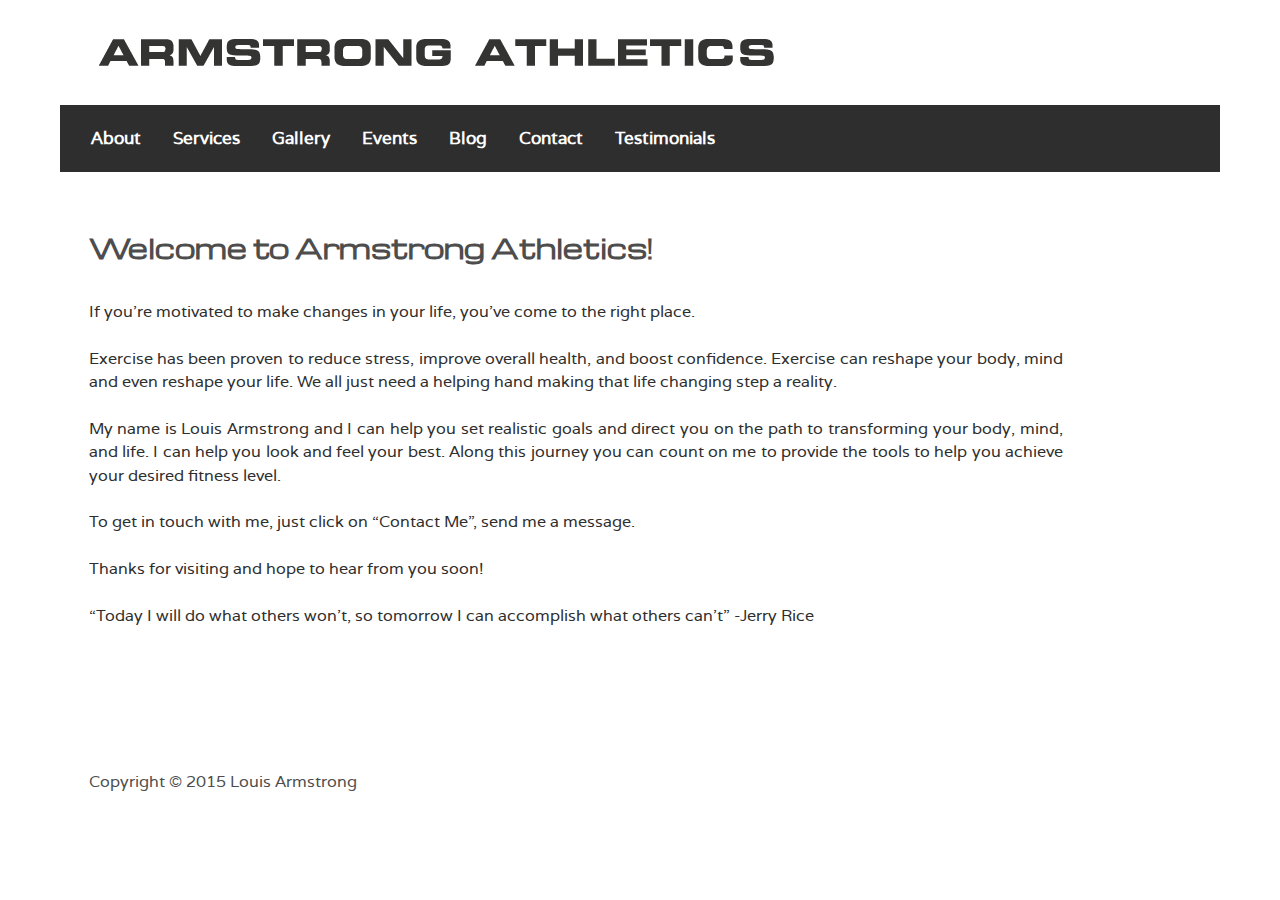
==== index.html @ 49926f0b "Site updated: 2015-05-18 03:37:36" ====
<!DOCTYPE HTML>
<html>
<head>
  <meta charset="utf-8">
    
    <title>Armstrong Athletics</title>
    <meta name="author" content="Louis Armstrong">
    
    <meta name="description" content="Welcome to Armstrong Athletics!If you’re motivated to make changes in your life, you’ve come to the right place.
Exercise has been proven to reduce st">
    
    
    <meta name="viewport" content="width=device-width, initial-scale=1, maximum-scale=1">

    
    <meta property="og:site_name" content="Armstrong Athletics"/>

  <link rel="stylesheet" href="/css/style.css" media="screen" type="text/css">
  <link rel="stylesheet" href="/css/vendor/slicknav.css" />
  <style>
    .slicknav_menu {
      display:none;
    }

    @media screen and (max-width: 890px) {
      /* #menu is the original menu */
      .js #main-menu {
          display:none !important;
      }        
      .js #nav-wrapper {
        background-color: transparent;
      }
      .js .slicknav_menu {
          display:block;
      }
    }
  </style>
    <!--[if lt IE 9]><script src="//html5shiv.googlecode.com/svn/trunk/html5.js"></script><![endif]-->
  <script src="/js/vendor/jquery/jquery-1.11.1.min.js"></script>
  <script>
    $(function(){
      $('body').addClass('js');
    });
  </script>
  <script src="/js/vendor/jquery.slicknav.min.js"></script>
  <script src="/js/vendor/modernizr.custom.57881.js"></script>  
  <script>
    $(function(){
      $('#main-menu').slicknav({
        prependTo: '#nav-wrapper'
      });

    
    });
  </script>

</head>


<body id="main-index">

<hr id="top-of-page">

<div class="site-body" id="main-body">

        <div class="cell site-center" id="body-wrapper">

        <div class="site-header">

              <div id="logo-area" class="col width-fit mobile-width-fit">
  <a href="/"><img id="main-logo" alt="main-logo" src="/img/Armstrong-Athletics-Text.png"></a>  
</div>


              <div id="nav-wrapper" class="col">
                  <div class="cell">
                    <ul id="main-menu" class="main-nav-ul col nav">
    <li class="nav-word">
        <a href="/about">About</a>
    </li>
    <li class="nav-word">
        <a href="/services">Services</a>
    </li>
    <li class="nav-word">
        <a href="/gallery">Gallery</a>
    </li>
    <li class="nav-word">
        <a href="/events">Events</a>
    </li>
    <li class="nav-word">
        <a href="/blog">Blog</a>
    </li>
    <li class="nav-word">
        <a href="/contact">Contact</a>
    </li>
    <li class="nav-word">
        <a href="/testimonials">Testimonials</a>
    </li>    
</ul>
                  </div>
                </div>
              
            </div>

            <div id="main-content" class="col">
                <div id="top-content" class="col r-content">
                    <div class="cell content-cell top">
                     <div id="main-page-top">
  <div class="general">
    <h1 id="Welcome_to_Armstrong_Athletics!">Welcome to Armstrong Athletics!</h1><p>If you’re motivated to make changes in your life, you’ve come to the right place.</p>
<p>Exercise has been proven to reduce stress, improve overall health, and boost confidence. Exercise can reshape your body, mind and even reshape your life. We all just need a helping hand making that life changing step a reality.</p>
<p>My name is Louis Armstrong and I can help you set realistic goals and direct you on the path to transforming your body, mind, and life. I can help you look and feel your best. Along this journey you can count on me to provide the tools to help you achieve your desired fitness level.</p>
<p>To get in touch with me, just click on “Contact Me”, send me a message.</p>
<p>Thanks for visiting and hope to hear from you soon!</p>
<p>“Today I will do what others won’t, so tomorrow I can accomplish what others can’t”
 -Jerry Rice</p>

  </div>  
</div>

                    </div>
                </div>


                <div class="col r-content">
                    <div class="cell content-cell bottom">
                <footer id="main-footer">
                    <p id="main-footer-text">
  <span id="footer-copyright">
    Copyright 
    
    &copy; 2015 Louis Armstrong
    
  </span>
  
</p>

                </footer>

                </div>
                </div>


            </div>





        </div>




</div>





</body>
</html>
---- css/style.css ----
@font-face{font-family:'varela';src:url("/fonts/varela-regular-webfont.eot");src:url("/fonts/varela-regular-webfont.eot?#iefix") format('embedded-opentype'),url("/fonts/varela-regular-webfont.woff") format('woff'),url("/fonts/varela-regular-webfont.ttf") format('truetype'),url("/fonts/varela-regular-webfont.svg#open_sansregular") format('svg');font-weight:normal;font-style:normal}@font-face{font-family:'Michroma';src:url("Michroma.eot?#iefix") format('embedded-opentype'),url("/fonts/Michroma.woff") format('woff'),url("/fonts/Michroma.ttf") format('truetype'),url("/fonts/Michroma.svg#Michroma") format('svg');font-weight:normal;font-style:normal}/*!
 * * * * * * * * * * * * * * * * * * * * * * * * * * * * * * * * * * 
 *
 *               CASCADE FRAMEWORK 1.0
 *
 * * * * * * * * * * * * * * * * * * * * * * * * * * * * * * * * * * 
 *
 *
 * Copyright 2013, John Slegers
 * Released under the MIT license
 * http://jslegers.github.com/cascadeframework/license.html
 *
 *
 * This means you can use Cascade Framework for any project,
 * whether commercial or not.
 *
 * * * * * * * * * * * * * * * * * * * * * * * * * * * * * * * * * * 
 *
 * 
 * Cascade Framework also contains the following goodies,
 * which all have the same or similar 'permissive licenses :
 *
 *
 * Includes polyfills by Joshua Bell
 * http://www.calormen.com/polyfill/
 * Released in public domain
 *
 *
 * Includes Google ExplorerCanvas
 * https://code.google.com/p/explorercanvas/
 * Released under the Apache 2.0 license
 *
 *
 * Includes Google Prettify
 * https://code.google.com/p/google-code-prettify/
 * Released under the Apache 2.0 license
 *
 *
 * Includes Yepnope
 * http://yepnopejs.com/
 * Released under the WTFPL license
 *
 *
 * Includes Modernizr
 * http://modernizr.com/
 * Released under the MIT license
 *
 *
 * Includes lodash
 * http://lodash.com/
 * Released under the MIT license
 *
 *
 * Includes jQuery
 * http://jquery.com/
 * Released under the MIT license
 *
 *
 * Includes jQuery Easing plugin
 * http://gsgd.co.uk/sandbox/jquery/easing/
 * Released under the BSD license
 *
 *
 * Includes jQuery Flot plugin
 * http://www.flotcharts.org/
 * Released under the MIT license
 *
 *
 * Includes the Font Awesome webfont
 * http://fortawesome.github.com/Font-Awesome/
 * Released under the SIL Open Font License
 *
 *
 *
 *
 *
 * * * * * * * * * * * * * * * * * * * * * * * * * * * * * * * * * * 
 *
 * Cascade Framework was inspired by many articles and projects
 * 
 * Especially these authors are worth mentioning :
 *             
 *             Nicolle Sullivan
 *             Jonathan Snook
 *             Chris Coyier
 *             Eric Meyer
 *             Nicolas Gallagher
 *             Paul Irish
 *             Mark Otto
 *             Jacob Thornton
 *
 *
 * * * * * * * * * * * * * * * * * * * * * * * * * * * * * * * * * * 
 * Date: 2013-03-15
 * * * * * * * * * * * * * * * * * * * * * * * * * * * * * * * * * * 
*/



div,main,article,aside,details,figcaption,figure,footer,header,hgroup,nav,section,pre,.nav,.nav a,.width-fill,.width-fit img,blockquote small,address,button,.button,.nav ul,.nav li,.logo {
    display:block;*zoom:1;
}

.pipes .stat span,.menu .tiny {
    display:block;
}

.center {
    display:block !important;
}

audio,canvas,video,img,input,label,textarea,.menu .stat span,.icon,.label,.pipes a,.files .tree a {
    display:inline-block;*display:inline;*zoom:1;
}

figcaption,div:after,main:after,article:after,aside:after,details:after,figcaption:after,figure:after,footer:after,header:after,
hgroup:after,nav:after,section:after,pre:after,.nav:after,.nav a:after,.width-fill:after,.width-fit img:after,
blockquote small:after,address:after,.nav ul:after,.nav li:after {
    clear:both;
}


div:before,div:after,main:before,main:after,article:before,article:after,aside:before,aside:after,details:before,details:after,
figcaption:before,figcaption:after,figure:before,figure:after,footer:before,footer:after,
header:before,header:after,hgroup:before,hgroup:after,nav:before,nav:after,section:before,section:after,
pre:before,pre:after,.nav:before,.nav:after,.nav a:before,.nav a:after,.width-fill:before,.width-fill:after,
.width-fit img:before,.width-fit img:after,blockquote small:before,blockquote small:after,address:before,address:after,
.nav ul:before,.nav ul:after,.nav li:before,.nav li:after {
    content:""; display:table;
}

li {
    display:list-item;
}

[hidden] {
    display:none;
}

audio:not([controls]) {
    display:none;
}

.parsley-error-list,.parsley-error-list li {
    display: inline !important;
}

.tabs .nav {
    float:none;
}

section,article,header,footer,aside,nav,img,.nav,.col,.tabs,.tab-content,.width-fit,.nav li,button,.button,.button-group,.nav a,.left li li,.tabs .left,.right li li {
    float:left;
}

.width-fill {
    display:table-cell;
    float:none;
    _float:left;
}

.tabs .right {
    float:right;
}

.gallery img,.left li,.right li,.left a,.right a,.tree,.tree li,.menu .nav,.pipes a,.tree a {
    float:none;
}

.site-center,.center {
    float:none !important;
}

sub,sup,body,fieldset,legend,.cell,.center,.site-center,.nav li,.nav a,.site-header,.site-header-ghost,.site-footer {
    position:relative;
}

td,th {
    *position:relative;
}

.nav {
    _position:relative; 
}

.pipes li{
    position:static;
}

.parsley-error-list {
    right: 0;
}

.site-header-fixture .site-header,.menu .data {
    top:0;
    right:0;
}

.site-footer-fixture .site-footer {
    bottom:0;
}

.site-header-ghost {
    _position:absolute;
}

.parsley-error-list,.site-footer-fixture,.menu .data {
    position:absolute;
}

.site-footer-fixture .site-footer,.site-header-fixture .site-header {
    position:fixed;
    z-index:9900;
}

.site-header-fixture .site-header *,.site-footer-fixture .site-footer * {
    z-index:9999;
}

.radio,.checkbox {
    position:relative;
    *top:-5px;
}

sup {
    top:-0.5em;
}

sub {
    bottom:-0.25em;
}

fieldset {
    margin:0 2px;
    padding:0.35em 0.625em 0.75em;
}

ol.linenums {
    margin:0 0 0 33px;
}

.tree ul {
    margin-left:15px;
}

body,blockquote,blockquote p,dl,table,address,pre,p,dd,figure,legend,
form,button,input,select,textarea,h1,h2,h3,h4,h5,h6,figure img,.nav,.panel .body,.menu .tree ul,.button-group .button {
    margin:0;
}

.tags .nav li {
    margin:2px;
}

.cell {
    margin:10px;
}

form .cell,.mediaobject .cell {
    margin:4px;
}

ul,ol {
    margin:0 0 9px 25px;
}

.pipes li{
    margin:0 6px 0 -6px;
}

hr,.page-header {
    margin:18px 0;
}

.site-center .site-body {
    margin-top:20px;
}

ul ul,ul ol,ol ol,ol ul,.gallery img {
    margin-bottom:0;
}

.pipes .stat span {
    margin-top:2px;
}

.cell > :last-child {
    margin-bottom :0;
}

blockquote,dl,table,address {
    margin-bottom:18px;
}

pre,p {
    margin-bottom:9px;
}

img {
    margin-bottom:4px;
}

input[type=radio],input[type=checkbox] {
    margin-bottom:4px;
    *margin:0;
}

dd {
    margin-left:9px;
}

img,.icon {
    margin-right:4px;
}

.icon {
    margin-left:4px;
}

button,.button,.label,.button-group {
    margin-right:5px;
}

.top-nav .tab-content {
    margin-top:-1px;
}

.bottom-nav .tab-content {
    margin-bottom:-1px;
}

.left-nav .tab-content {
    _margin-left:-1px;
}

.right-nav .tab-content {
    *margin-right:-1px;
}

.tab-block-2d.right-nav .tab-content {
    margin-top:0;
}

legend {
    *margin-left:-7px;
}

.icon-collapse {
    margin-right:11px;
}

.tabs a {
    margin:1px 2px -1px 0;
}

.tabs .bottom a {
    margin:-1px 2px 1px 0;
}

.tabs .left a {
    margin:0 -1px 2px 1px;
}

.tabs .right a {
    margin:0 1px 2px -1px;
}

.pagination li {
    margin:0 4px 0 0;
}

.button .icon {
    margin:0 0 0 1px;
    *margin:2px 1px 0 3px;
}

.center,.site-center {
    margin-left:auto !important;
    margin-right:auto !important;
}

code {
    padding:3px 4px;
}

pre {
    padding:0 3px 2px;
}

th,td,.nav .disabled,.nav a,.menu .data,.prettyprint {
    padding:8px;
}

.menu-tabs .menu .nav {
    padding:6px;
}

ol.linenums li {
    padding-left:12px;
}

.panel .header,.panel .footer {
    padding:5px 10px;
}

.pipes li,.pipes .disabled {
    padding:0 6px;
}

label {
    padding:5px;
}

.button {
    padding:4px 10px;
}

input.button,button,button.button {
    *padding:3px 9px 1px;
}


input,textarea,.parsley-error-list,.tags .nav li.disabled,select,.tags .nav a,.icon-button {
    padding:4px;
}

button.icon-button {
    *padding:3px 3px 1px;
}

select {
    padding-left:0;
}

.pagination a,.tags .blocks li.disabled,.tags .blocks a {
    padding:4px 8px;
}

.site-header .nav a,.site-header-ghost .nav a {
    padding:8px 16px;
} 

ul,ol,legend,blockquote,td input,pre code,.menu .header,.pipes a,.gallery a {
    padding:0;
}

blockquote {
    padding-left:15px;
}

.page-header {
    padding-bottom:17px;
}

.tree a {
    padding:0 7px 0 27px;
}

.menu .tree a {
    padding:4px 7px 4px 34px;
    *padding:4px 7px 4px 35px;
    _padding:4px 7px 4px 38px;
}

.menu .tree .collapse-trigger {
    padding:4px 7px;
}

.label {
    padding:2px 4px;
}

.links .menu a {
    padding:7px 0;
}

.menu .tiny {
    padding:6px 8px;
}

.tabs a {
    padding:0 15px;
}

.tabs .active a {
    padding:0 14px;
}

.tab-block .body .tabs .nav {
    padding-left:9px;
}

.icon-16 {
    width:16px;
}

.icon-32 {
    width:32px;
}

.icon-64 {
    width:64px;
}

.icon-128 {
    width:128px;
}

.button .icon {
    height:18px;
    width:18px;
}

section,article,header,footer,aside,nav,.col,.tabs {
    min-height:1px;
}

.fluid {
    min-width:200px !important;
    width:80% !important;
}

.width-fill {
    min-width:50px;
}

main,section,article,header,footer,aside,nav,.site-footer,.site-header,table,.col,.tabs,.tab-content,.tabs .nav,figure img,.tree li {
    width:100%;
}

.tabs .nav,.tab-content {
    _width:auto;
}

.width-fit {
    width:auto;
    _width:1px;
}

.site-center {
    width:920px;
    min-width:200px;
}

.width-fill {
    width:10000px;*width:auto;
}

select {
    width:220px;
}

table input {
    width:100%;
    //width:99%;
    height:18px;
    //height:98%;
}

html,body {
    height:100%;
}

img {
    height:auto;
}

.logo {
    width:32px;
    height:32px;
}

select {
    height:28px;
}

table {
    border-collapse:separate; border-spacing:0; *border-collapse:collapse; empty-cells:show;
}

.icon {
    border-style:none;
}

main,section,article,header,footer,aside,nav,div,table,col,th,td,img,figure,fieldset,pre,code,abbr,span,ol,ul,li,a,button,input,hr,select,textarea,blockquote,td input,.icon-border,.checkbox,.radio,.datasheet table.body {
    border:0 solid #ccc;
}

blockquote {
    border-left-width:5px;
}

hr {
    border-top-width:1px;
}

pre,textarea,code,input,button,select,.button,.pagination a,.tab-content,.icon-border,.files .tree a {
    border-width:1px;
}

hr,abbr,.tabs .nav,.page-header {
    border-bottom-width:1px;
}

.tab-block-2d .tab-content,.menu-tabs .tab-content {
    border-top-width:0;
}

html>body .tab-block-2d .tab-content {
    *border-top-width:1px;
}

html>body .tab-block-2d.right-nav .tab-content {
    border-top-width:0;
}

.tabs .nav a {
    border-width:0 0 1px 0;
}

.panel .header,.panel .body,.panel .footer {
    border-width:0 1px 1px 0;
}

.tab-block .header,.tabs .left,.tabs .left a {
    border-width :0 1px 0 0;
}

.collapsed .header {
    border-width:0 1px 1px 0;
}

.panel {
    border-width:1px 0 0 1px;
}

.tabs .bottom,.tabs .bottom a,.tab-block .body .tab-content {
    border-width:1px 0 0 0;
}

.pipes li,.tabs .right,.tabs .right a {
    border-width:0 0 0 1px;
}

.tabs .nav .active a {
    border-width:1px 1px 0 1px;
}

.tabs .bottom .active a {
    border-width:0 1px 1px 1px;
}

.tabs .left .active a {
    border-width:1px 0 1px 1px;
}

.tabs .right .active a {
    border-width:1px 1px 1px 0;
}

.button-group {
    border-width:0 0 1px 1px;
}

.button-group .button {
    border-width:1px 1px 0 0;
}

.icon-32 {
    border-width:2px;
}

.icon-64 {
    border-width:3px;
}

.icon-128 {
    border-width:4px;
}

abbr {
    border-style:dotted;
}

body,.nav li,ul,ol {
    overflow:visible;
}

button,input {
    *overflow:visible;
}

textarea {
    overflow:auto; resize:none;
}

.pipes,table input {
    overflow:hidden;
}

svg:not(:root) {
    overflow:hidden;
}

html {
    overflow-y:scroll; -webkit-overflow-scrolling:touch;
}

.site-header-ghost {
    visibility:hidden;
}

.icon {
    text-align:center;
}

.tabs .left {
    text-align:right;
}

th {
    text-align:left;
}

p {
    text-align:justify;
}

ul {
    list-style:disc;
}

ol {
    list-style:decimal;
}

.nav {
    list-style-type:none;
}

abbr {
    cursor:help;
}

label,button,.button,a,.nav .disabled,.collapse-trigger {
    cursor:pointer;
}

input[type=button],input[type=submit] {
    cursor:pointer;
}

*:hover,*:active,*:focus {
    outline:none;
}

blockquote,q {
    quotes:none;
}

.icon:before {
    speak:none;
}

q:before,q:after,
blockquote:before,blockquote:after {
    content:""; content:none;
}

img {
    -ms-interpolation-mode:bicubic;
}

* html {
    filter:expression(document.execCommand("BackgroundImageCache",false,true));
}

input[type=search] {
    -webkit-appearance: none;
}

button::-moz-focus-inner {
    border:0; padding:0;
}

input::-moz-focus-inner {
    border:0; padding:2px;
}

@font-face {
    font-family:'FontAwesome';
    src: url('../font/fontawesome-webfont.eot?v=3.2.1');
    src: url('../font/fontawesome-webfont.eot?#iefix&v=3.2.1') format('embedded-opentype'),
        url('../font/fontawesome-webfont.woff?v=3.2.1') format('woff'),
        url('../font/fontawesome-webfont.ttf?v=3.2.1') format('truetype'),
        url('../font/fontawesome-webfont.svg#fontawesomeregular?v=3.2.1') format('svg');
}

body,h1,h2,h3,h4,h5,h6 {
    text-rendering:optimizeLegibility;
}

body {
    -webkit-text-size-adjust:100%;
    -ms-text-size-adjust:100%;
}

body,p,button,input,select,textarea {
    font-family:"Helvetica Neue",Helvetica,Arial,sans-serif;
}

pre,code,kbd,samp {
    font-family:Menlo,Monaco,"Courier New",monospace;
}

.icon {
    font-family:FontAwesome;
}

i,dfn,em,figcaption,cite {
    font-style:italic;
}

address,cite,legend {
    font-style:inherit;
    white-space:inherit;
}

.nav li,.label {
    white-space:nowrap;
}

pre {
    white-space:pre;
    white-space:pre-wrap;
}

.left li,.right li {
    white-space:normal;
}

pre {
    word-break:break-all;
    word-wrap:break-word;
}

b,th,strong,h1,h2,h3,h4,h5,h6,dt,.label,.fatty,.panel .header,.tags .blocks a,.tags .blocks .disabled,.pipes .stat a,.parsley-error-list li,.menu .links li,.site-header-ghost .nav a,.site-header .nav a,.tabs .active a {
    font-weight:700;
}

blockquote p,.menu .header {
    font-weight:300;
}

small,.pipes .stat span {
    font-weight:normal;
}

body {
    font-size:13px;
}

h1 {
    font-size:230%;
}

h2 {
    font-size:185%;
}

.tags .cloud .tag5 {
    font-size:180%;
}

.tags .cloud .tag4 {
    font-size:160%;
}

h3,.pipes .stat a,.tags .cloud .tag3 {
    font-size:140%;
}

.tags .cloud .tag2,blockquote p,.site-header .nav a,.site-header-ghost .nav a {
    font-size:120%;
}

.panel .header {
    font-size:113%;
}

.fatty {
    font-size:110%;
}

h4,.menu .nav a,.menu .nav .disabled {
    font-size:106%;
}

p,button,.button,input,select,textarea,small,.icon,.tags .cloud .tag1 {
    font-size:100%;
}

abbr,.label,pre,code,kbd,samp,table,h4 small,h5 {
    font-size:95%;
}

h6,p small,sub,sup,.menu .header .nav a {
    font-size:85%;
}

h2 small,h3 small {
    font-size:75%;
}

.tiny,.pipes .stat span {
    font-size:70%;
}

h1 small {
    font-size:60%;
}

.tabs .nav a {
    line-height:270%;
}

h6 {
    line-height:170%;
}

body,input,button,.button,select,address,dt,dd,li,p,h2,h3,h5,pre {
    line-height:150%;
}

table input {
    line-height:135%;
}

h4,.pipes li,.panel .footer {
    line-height:130%;
}

.label,h1 {
    line-height:120%;
}

.menu a,.menu .disabled,.panel .header {
    line-height:110%;
}

td,th,small,.tiny {
    line-height:100%;
}

sub,sup {
    line-height:0;
}

.button .icon {
    line-height:16px;
}

.tags .nav li {
    line-height:19px;
}

.tags .nav a {
    line-height:inherit;
}

.icon-16 {
    font-size:14px;
    line-height: 16px;
}

.icon-32 {
    font-size:28px;
    line-height:32px;
}

.icon-64 {
    font-size:56px;
    line-height:64px;
}

.icon-128 {
    font-size:112px;
    line-height:128px;
}

h6,abbr,.tiny {
    text-transform:uppercase;
}

a:hover {
    text-decoration:underline;
}

del {
    text-decoration:line-through;
}

ins,a,.nav a:hover,.button:hover,.collapse-trigger a:hover {
    text-decoration:none;
}

.tiny {
    letter-spacing:1px;
}

th,td,button,.button,input,select,.radio,.checkbox {
    vertical-align:bottom;
    *vertical-align:middle;
}

.icon,textarea,td img {
    vertical-align:top;
}

.radio,.checkbox,.icon-16,.icon-32,.icon-64,.icon-128,.button .icon {
    vertical-align:middle;
}

sub,sup,.label {
    vertical-align:baseline;
}

table.box-header th {
    background-color:#2b80a4;
    color:#fff;
}

code,.files .tree a:hover {
    border-color:#e1e1e8;
}

.pipes li,.outline,.outline-header th,.icon-border {
    border-color:#333;
}

.datasheet th,.files .tree a {
    border-color:#fff;
}

fieldset {
    border-color:#c0c0c0;
}

hr {
    border-bottom-color:#fff;
}

.datasheet th {
    border-right-color:#ccc;
    border-bottom-color:#ccc;
}

.site-header,.site-header-fixture {
    background:#2d3538;
}

.tags .blocks li.disabled,.tags .blocks a {
    background:#e5e5e0;
}

.tags .blocks a:hover{
    background:#dcdcd5;
}

input:invalid,textarea:invalid {
    background:#f0dddd;
}

pre code {
    background:none;
}

ins {
    background:#ff9;
}

mark {
    background:#ff0;
}

body,.site-footer,.site-footer-fixture,pre,button,.panel .footer,.button,.menu .stat a:hover,.files .tree a:hover,.panel .header,.datasheet th,code,.menu .active a,.tab-block .body, .tab-block .body .tabs .nav a,.menu .active a:hover,.menu .links .active a:hover {
    background-color:#f7f7f9;
}

input,textarea,select,table,.site-body,.panel,.menu .links a:hover,.tabs .nav a,.tab-block .tabs .nav .active a,.tab-content,.tab-block .panel .body,.tabs .nav .active a:hover {
    background-color:#fff;
}

.menu-tabs .menu a:hover {
    background:#15628e;
}

.label {
    background:#999;
}

.masthead,.menu a:hover,.menu-tabs .menu .nav,.menu-tabs .active a,.menu-tabs .tabs .nav .active a,.menu-tabs .active a:hover,.menu-tabs .tabs .active a:hover {
    background:#2b80a4;
}

.site-header .nav a:hover {
    color:#ccc;
}

.site-header .nav a {
    color:#999;
} 

.tiny {
    color:#ccc;
}

h6,small,.label,.menu .text {
    color:#999;
}

input,textarea,.typ,.atn,.dec,.var {
    color:#808080;
}

code {
    color:#d14;
}

.parsley-error-list li {
    color:#9d261d;
}

pre code {
    color:inherit;
}

body,select,input,textarea,.nav a,.nav a:hover,button,.button,.button:hover,.menu .active a,.menu .active a:hover,.tabs .active a,.tabs .active a:hover {
    color:#333;
}

.menu .links a,a,.pipes a,.menu .stat a {
    color:#4090ba;
}

a:hover,.menu .links a:hover,.pipes a:hover,.menu .stat a:hover,.tags .cloud a:hover {
    color:#337394;
}

.tags .disabled,.tabs a, .tags a,.tags a:hover {
    color:#686867;
}

.masthead,table.box-header th,.label,.menu a:hover,.site-header,.site-header .nav .active a,.site-header .nav .active a:hover,.menu-tabs .menu a, .menu-tabs .active a, .menu-tabs .active a:hover {
    color:#fff;
}

.lit {
    color:#195f91;
}

.com,.pun,.opn,.clo {
    color:#93a1a1;
}

.fun {
    color:#dc322f;
}

.str, .atv {
    color:#D14;
}

.kwd, .prettyprint .tag {
    color:#1e347b;
}

.pln {
    color:#48484c;
}

:-moz-placeholder {
    color:#999;
}

::-webkit-input-placeholder {
    color:#999;
}

::-moz-selection {
    background:#0050A3; color:#fff; text-shadow:none;
}

::selection {
    background:#0050A3; color:#fff; text-shadow:none;
}

input[type="file"]:focus,
input[type="radio"]:focus,
input[type="checkbox"]:focus,
select:focus {
    outline:thin dotted #333;
    outline:5px auto -webkit-focus-ring-color;
    outline-offset:-2px;
}

input:focus,textarea:focus {
    border-color:rgba(82,168,236,0.8);
    outline:0;
}

[disabled],[readonly] {
    cursor:not-allowed;
    background-color:#eeeeee;
}

.background-blue {
    background:#15628e !important;
}

.background-green {
    background:#46a546 !important;
}

.background-red {
    background:#9d261d !important;
}

.background-yellow {
    background:#ffc40d !important;
}

.background-orange {
    background:#f89406 !important;
}

.background-pink {
    background:#f49ac1 !important;
}

.background-purple {
    background:#7a43b6 !important;
}

.background-grey {
    background:#999 !important;
}

.background-black {
    background:#333 !important;
}

.background-white {
    background:#fff !important;
}

.background-blue,.background-green,.background-red,.background-yellow,.background-orange,.background-pink,.background-purple,.background-grey,.background-black {
    color:#fff !important;
}

.color-blue {
    color:#15628e !important;
}

.color-green {
    color:#46a546 !important;
}

.color-red {
    color:#9d261d !important;
}

.color-yellow {
    color:#ffc40d !important;
}

.color-orange {
    color:#f89406 !important;
}

.color-pink {
    color:#c3325f !important;
}

.color-purple {
    color:#7a43b6 !important;
}

.color-grey {
    color:#999 !important;
}

.color-black {
    color:#333 !important;
}

.color-white {
    color:#fff !important;
}

::selection {
    background:#15628e;
}

::-moz-selection {
    background:#15628e;
}

html {
    -webkit-tap-highlight-color:rgba(255,255,255,0);
}

a {
    -webkit-tap-highlight-color:#15628e;
}

.gradient {
    background-image:url([data-uri]…EiIGhlaWdodD0iMSIgZmlsbD0idXJsKCNncmFkLXVjZ2ctZ2VuZXJhdGVkKSIgLz4KPC9zdmc+);
    background-image:-moz-linear-gradient(top, rgba(234,234,234,0) 0%, rgba(0,0,0,0.15) 100%);
    background-image:-webkit-gradient(linear, left top, left bottom, color-stop(0%,rgba(234,234,234,0)), color-stop(100%,rgba(0,0,0,0.15)));
    background-image:-webkit-linear-gradient(top, rgba(234,234,234,0) 0%,rgba(0,0,0,0.15) 100%);
    background-image:-o-linear-gradient(top, rgba(234,234,234,0) 0%,rgba(0,0,0,0.15) 100%);
    background-image:-ms-linear-gradient(top, rgba(234,234,234,0) 0%,rgba(0,0,0,0.15) 100%);
    background-image:linear-gradient(top, rgba(234,234,234,0) 0%,rgba(0,0,0,0.15) 100%);
    filter:progid:DXImageTransform.Microsoft.gradient( startColorstr='#00eaeaea', endColorstr='#26000000',GradientType=0 );
}

.block th, .block td {
    padding:10px 20px;
}

.condensed th, .condensed td {
    padding:4px 5px;
}

.datasheet td,.datasheet th {
    padding:2px 4px;
}

.outline-header th {
    font-size:14px;
    line-height:14px;
}

.datasheet th {
    line-height:16px;
    height:18px;
}

.datasheet tbody th {
    text-align:right;
}

.uppercase-header th {
    text-transform:uppercase;
}

.box-header th {
    border-left-width:0;
    border-right-width:0;
}

.box-header th,.outline td,.outline th {
    border-bottom-width:0;
}

.outline tr :last-child {
    border-right-width:0;
}

.block th, .block td {
    border-width:0 1px 0 0;
}

table.box {
    border-width:1px;
}

.header-border thead td,.header-border thead th {
    border-bottom-width:1px;
}

table.block  {
    border-width:1px 0 1px 1px;
}

.datasheet td,.datasheet th {
    border-width:1px;
}

table.border,table.datasheet {
    border-width:1px 0 0 1px;
}

.datasheet td,.border th,.border td {
    border-width:0 1px 1px 0;
}

.box-header thead tr {
    border-width:0 0 1px 0;
}

table.outline {
    border-width:2px;
}

.horizontal-border th, .horizontal-border td {
    border-bottom-width:1px;
}

.outline-header thead td,.outline-header thead th {
    border-bottom-width:2px;
}

.border .body {
    border-bottom-width:0;
}

.border .body,.block .body {
    border-right-width:0;
}

input,textarea,select,code,.label,.icon {
    -webkit-border-radius:3px;
    -moz-border-radius:3px;
    border-radius:3px;
}

.menu-tabs .menu a,.icon-64 {
    -webkit-border-radius:4px;
    -moz-radius:4px;
    border-radius:4px;
}

button,.button,.button-group,.tags .blocks a,.pagination a,.tags .blocks li.disabled,.icon-128,.files .tree a:hover {
    -moz-border-radius:5px;
    -webkit-border-radius:5px;
    border-radius:5px;
}


pre {
    -webkit-border-radius:8px;
    -moz-border-radius:8px;
    border-radius:8px;
}
.button-group .button {
    -webkit-border-radius:0;
    -moz-radius:0;
    border-radius:0;
}


.button-group .button:first-child {
    -webkit-border-radius:5px 0 0 5px;
    -moz-border-radius:5px 0 0 5px;
    border-radius:5px 0 0 5px;
}

.button-group .button:last-child {
    -webkit-border-radius:0 5px 5px 0;
    -moz-border-radius:0 5px 5px 0;
    border-radius:0 5px 5px 0;
}

.menu .collapse-trigger {
    -moz-border-radius:0 !important;
    -webkit-border-radius:0 !important;
    border-radius:0 !important;
}

.tabs a {
    -webkit-border-radius:4px 4px 0 0;
    -moz-radius:4px 4px 0 0;
    border-radius:4px 4px 0 0;
}

.tabs .bottom a {
    -webkit-border-radius:0 0 4px 4px;
    -moz-radius:0 0 4px 4px;
    border-radius:0 0 4px 4px;
}

.tabs .left a {
    -webkit-border-radius:4px 0 0 4px;
    -moz-radius:4px 0 0 4px;
    border-radius:4px 0 0 4px;
}

.tabs .right a {
    -webkit-border-radius:0 4px 4px 0;
    -moz-radius:0 4px 4px 0;
    border-radius:0 4px 4px 0;
}

.panel, .panel > :first-child, .panel > :first-child > :first-child {
    -webkit-border-top-left-radius:8px;
    -moz-border-radius-topleft:8px;
    border-top-left-radius:8px;
    -webkit-border-top-right-radius:8px;
    -moz-border-radius-topright:8px;
    border-top-right-radius:8px;
}

.panel, .panel > :last-child, .panel > :last-child > :last-child, .collapsed:last-child > .collapse-trigger {
    -webkit-border-bottom-left-radius:8px;
    -moz-border-radius-bottomleft:8px;
    border-bottom-left-radius:8px;
    -webkit-border-bottom-right-radius:8px;
    -moz-border-radius-bottomright:8px;
    border-bottom-right-radius:8px;
}

.panel, pre {
    -moz-box-shadow:0 0 3px rgba(0,0,0,.1);
    -webkit-box-shadow:0 0 3px rgba(0,0,0,.1);
    box-shadow:1px 2px 3px rgba(0,0,0,.05);
}

.site-header {
    -webkit-box-shadow:0 1px 2px rgba(0,0,0,0.2);
    -moz-box-shadow:0 1px 2px rgba(0,0,0,0.2);
    box-shadow:0 1px 2px rgba(0,0,0,0.2);
}

input:focus,
textarea:focus {
    -webkit-box-shadow:inset 0 1px 1px rgba(0,0,0,0.075),0 0 8px rgba(82,168,236,0.6);
    -moz-box-shadow:inset 0 1px 1px rgba(0,0,0,0.075),0 0 8px rgba(82,168,236,0.6);
    box-shadow:inset 0 1px 1px rgba(0,0,0,0.075),0 0 8px rgba(82,168,236,0.6);
}

button,.button,.button-group {
    -moz-box-shadow:inset 0 1px 0 rgba(255, 255, 255, 0.2), 0 1px 2px rgba(0, 0, 0, 0.05);
    -webkit-box-shadow:inset 0 1px 0 rgba(255, 255, 255, 0.2), 0 1px 2px rgba(0, 0, 0, 0.05);
    box-shadow:inset 0 1px 0 rgba(255, 255, 255, 0.2), 0 1px 2px rgba(0, 0, 0, 0.05);
}

input[type="image"],input[type="file"],input[type="file"]:focus,input[type="radio"]:focus,input[type="checkbox"]:focus,select:focus,
td input {
    -webkit-box-shadow:none !important;
    -moz-box-shadow:none !important;
    box-shadow:none !important;
}

input,textarea {
    -webkit-transition:border linear 0.2s,box-shadow linear 0.2s;
    -moz-transition:border linear 0.2s,box-shadow linear 0.2s;
    -ms-transition:border linear 0.2s,box-shadow linear 0.2s;
    -o-transition:border linear 0.2s,box-shadow linear 0.2s;
    transition:border linear 0.2s,box-shadow linear 0.2s;
}

.spin {
    -moz-animation:spin 2s infinite linear;
    -o-animation:spin 2s infinite linear;
    -webkit-animation:spin 2s infinite linear;
    animation:spin 2s infinite linear;
}
@-moz-keyframes spin {
    0% { -moz-transform:rotate(0deg); }
100% { -moz-transform:rotate(359deg); }
}
@-webkit-keyframes spin {
    0% { -webkit-transform:rotate(0deg); }
100% { -webkit-transform:rotate(359deg); }
}
@-o-keyframes spin {
    0% { -o-transform:rotate(0deg); }
100% { -o-transform:rotate(359deg); }
}
@-ms-keyframes spin {
    0% { -ms-transform:rotate(0deg); }
100% { -ms-transform:rotate(359deg); }
}
@keyframes spin {
    0% { transform:rotate(0deg); }
100% { transform:rotate(359deg); }
}

@media (min-width:1200px) {
    .site-center {
        width:1160px;
    }
    .cell{
        margin:15px;
    }
}

@media (min-width:768px) and (max-width:979px) {
    .site-center {
        width:704px;
    }
}

@media (max-width:767px) {
    .site-header,.site-footer {
        position: relative !important;
    }

    .parsley-error-list {
        position: static;
        display: block !important;
        margin-left:3px;
    }

    .site-header-ghost {
        display: none !important;
    }

    main,section,article,header,footer,aside,nav,.col,
    main.width-fit,main.width-fill,
    section.width-fit,section.width-fill,
    article.width-fit,article.width-fill,
    header.width-fit,header.width-fill,
    footer.width-fit,footer.width-fill,
    aside.width-fit,aside.width-fill,
    nav.width-fit,nav.width-fill,
    .col.width-fit,.col.width-fill {
        padding:0 !important;
        display:block !important;
        float:left !important;
        width:100% !important;
    }

    .site-center,.site-body,.site-header,.site-footer,.site-center > .body {
        margin:0 !important;
        width:100% !important;
        border:none !important;
        -webkit-box-shadow:none !important;
        -moz-box-shadow:none !important;
        box-shadow:none !important;
        -webkit-border-radius: 0 !important;
        -moz-border-radius: 0 !important;
        border-radius: 0 !important;
    }

    .center {
        float:none !important;
    }
}


/* =============================================================================
   width-fit and width-fill support for mobile
   ========================================================================== */

@media (max-width: 767px) {
    main.mobile-width-fill,
    section.mobile-width-fill,
    article.mobile-width-fill,
    header.mobile-width-fill,
    footer.mobile-width-fill,
    aside.mobile-width-fill,
    nav.mobile-width-fill,
    .col.mobile-width-fill {display:table-cell !important;float:none!important;min-width:50px!important;width:10000px!important;}
    main.mobile-width-fit,
    section.mobile-width-fit,
    article.mobile-width-fit,
    header.mobile-width-fit,
    footer.mobile-width-fit,
    aside.mobile-width-fit,
    nav.mobile-width-fit,
    .col.mobile-width-fit {width:auto!important;}

    .mobile-center {
        float:none !important;
        margin-left:auto !important;
        margin-right:auto !important;
    }
}

@media (min-width: 481px) and (max-width: 767px) {
    main.mobile-width-fill,
    section.tablet-width-fill,
    article.tablet-width-fill,
    header.tablet-width-fill,
    footer.tablet-width-fill,
    aside.tablet-width-fill,
    nav.tablet-width-fill,
    .col.tablet-width-fill {display:table-cell !important;float:none!important;min-width:50px!important;width:10000px!important;}
    main.mobile-width-fill,
    section.tablet-width-fit,
    article.tablet-width-fit,
    header.tablet-width-fit,
    footer.tablet-width-fit,
    aside.tablet-width-fit,
    nav.tablet-width-fit,
    .col.tablet-width-fit {width:auto!important;}

    .tablet-center {
        float:none !important;
        margin-left:auto !important;
        margin-right:auto !important;
    }
}

@media (max-width: 480px) {
    main.phone-width-fill,
    section.phone-width-fill,
    article.phone-width-fill,
    header.phone-width-fill,
    footer.phone-width-fill,
    aside.phone-width-fill,
    nav.phone-width-fill,
    .col.phone-width-fill {display:table-cell !important;float:none!important;min-width:50px!important;width:10000px!important;}
    main.phone-width-fit,
    section.phone-width-fit,
    article.phone-width-fit,
    header.phone-width-fit,
    footer.phone-width-fit,
    aside.phone-width-fit,
    nav.phone-width-fit,
    .col.phone-width-fit {width:auto!important;}

    .phone-center {
        float:none !important;
        margin-left:auto !important;
        margin-right:auto !important;
    }
}

.width-1of24{width:4.1666666%;}
.width-1of16{width:6.25%;}
.width-1of12,.width-2of24{width:8.3333333%;}
.width-1of10{width:10%;}
.width-1of9{width:11.1111111%;}
.width-1of8,.width-2of16,.width-3of24{width:12.5%;}
.width-1of7{width:14.2857143%;}
.width-1of6,.width-2of12,.width-4of24{width:16.6666666%;}
.width-3of16{width:18.75%;}
.width-1of5,.width-2of10{width:20%;}
.width-5of24{width:20.8333333%;}
.width-2of9{width:22.2222222%;}
.width-1of4,.width-2of8,.width-3of12,.width-4of16,.width-6of24{width:25%;}
.width-2of7{width:28.5714286%;}
.width-7of24{width:29.1666666%;}
.width-3of10{width:30%;}
.width-5of16{width:31.25%;}
.width-1of3,.width-2of6,.width-3of9,.width-4of12,.width-8of24{width:33.3333333%;}
.width-3of8,.width-6of16,.width-9of24{width:37.5%;}
.width-2of5,.width-4of10{width:40%;}
.width-5of12,.width-10of24{width:41.6666666%;}
.width-3of7{width:42.8571429%;}
.width-7of16{width:43.75%;}
.width-4of9{width:44.4444444%;}
.width-11of24{width:45.8333333%;}
.width-1of2,.width-2of4,.width-3of6,.width-4of8,.width-5of10,.width-6of12,.width-8of16,.width-12of24{width:50%;}
.width-13of24{width:54.1666666%;}
.width-5of9{width:55.5555555%;}
.width-9of16{width:56.25%;}
.width-4of7{width:57.1428572%;}
.width-7of12,.width-14of24{width:58.3333333%;}
.width-3of5,.width-6of10{width:60%;}
.width-5of8,.width-10of16,.width-15of24{width:62.5%;}
.width-2of3,.width-4of6,.width-6of9,.width-8of12,.width-16of24{width:66.6666666%;}
.width-11of16{width:68.75%;}
.width-7of10{width:70%;}
.width-17of24{width:70.8333333%;}
.width-5of7{width:71.4285715%;}
.width-3of4,.width-6of8,.width-9of12,.width-12of16,.width-18of24{width:75%;}
.width-7of9{width:77.7777777%;}
.width-19of24{width:79.1666666%;}
.width-4of5,.width-8of10{width:80%;}
.width-13of16{width:81.25%;}
.width-5of6,.width-10of12,.width-20of24{width:83.3333333%;}
.width-6of7{width:85.7142858%;}
.width-7of8,.width-14of16,.width-21of24{width:87.5%;}
.width-8of9{width:88.8888888%;}
.width-9of10{width:90%;}
.width-11of12,.width-22of24{width:91.6666666%;}
.width-15of16{width:93.75%;}
.width-23of24{width:95.8333333%;}

@media (max-width: 767px) {
    .mobile-width-1of24{width:4.1666666% !important;}
    .mobile-width-1of16{width:6.25% !important;}
    .mobile-width-1of12,.mobile-width-2of24{width:8.3333333% !important;}
    .mobile-width-1of10{width:10% !important;}
    .mobile-width-1of9{width:11.1111111% !important;}
    .mobile-width-1of8,.mobile-width-2of16,.mobile-width-3of24{width:12.5% !important;}
    .mobile-width-1of7{width:14.2857143% !important;}
    .mobile-width-1of6,.mobile-width-2of12,.mobile-width-4of24{width:16.6666666% !important;}
    .mobile-width-3of16{width:18.75% !important;}
    .mobile-width-1of5,.mobile-width-2of10{width:20% !important;}
    .mobile-width-5of24{width:20.8333333% !important;}
    .mobile-width-2of9{width:22.2222222% !important;}
    .mobile-width-1of4,.mobile-width-2of8,.mobile-width-3of12,.mobile-width-4of16,.mobile-width-6of24{width:25% !important;}
    .size2of7{width:28.5714286% !important;}
    .mobile-width-7of24{width:29.1666666% !important;}
    .mobile-width-3of10{width:30% !important;}
    .mobile-width-5of16{width:31.25% !important;}
    .mobile-width-1of3,.mobile-width-2of6,.mobile-width-3of9,.mobile-width-4of12,.mobile-width-8of24{width:33.3333333% !important;}
    .mobile-width-3of8,.mobile-width-6of16,.mobile-width-9of24{width:37.5% !important;}
    .mobile-width-2of5,.mobile-width-4of10{width:40% !important;}
    .mobile-width-5of12,.mobile-width-10of24{width:41.6666666% !important;}
    .mobile-width-3of7{width:42.8571429% !important;}
    .mobile-width-7of16{width:43.75% !important;}
    .mobile-width-4of9{width:44.4444444% !important;}
    .mobile-width-11of24{width:45.8333333% !important;}
    .mobile-width-1of2,.mobile-width-2of4,.mobile-width-3of6,.mobile-width-4of8,.mobile-width-5of10,.mobile-width-6of12,.mobile-width-8of16,.mobile-width-12of24{width:50% !important;}
    .mobile-width-13of24{width:54.1666666% !important;}
    .mobile-width-5of9{width:55.5555555% !important;}
    .mobile-width-9of16{width:56.25% !important;}
    .mobile-width-4of7{width:57.1428572% !important;}
    .mobile-width-7of12,.mobile-width-14of24{width:58.3333333% !important;}
    .mobile-width-3of5,.mobile-width-6of10{width:60% !important;}
    .mobile-width-5of8,.mobile-width-10of16,.mobile-width-15of24{width:62.5% !important;}
    .mobile-width-2of3,.mobile-width-4of6,.mobile-width-6of9,.mobile-width-8of12,.mobile-width-16of24{width:66.6666666% !important;}
    .mobile-width-11of16{width:68.75% !important;}
    .mobile-width-7of10{width:70% !important;}
    .mobile-width-17of24{width:70.8333333% !important;}
    .mobile-width-5of7{width:71.4285715% !important;}
    .mobile-width-3of4,.mobile-width-6of8,.mobile-width-9of12,.mobile-width-12of16,.mobile-width-18of24{width:75% !important;}
    .mobile-width-7of9{width:77.7777777% !important;}
    .mobile-width-19of24{width:79.1666666% !important;}
    .mobile-width-4of5,.mobile-width-8of10{width:80% !important;}
    .mobile-width-13of16{width:81.25% !important;}
    .mobile-width-5of6,.mobile-width-10of12,.mobile-width-20of24{width:83.3333333% !important;}
    .mobile-width-6of7{width:85.7142858% !important;}
    .mobile-width-7of8,.mobile-width-14of16,.mobile-width-21of24{width:87.5% !important;}
    .mobile-width-8of9{width:88.8888888% !important;}
    .mobile-width-9of10{width:90% !important;}
    .mobile-width-11of12,.mobile-width-22of24{width:91.6666666% !important;}
    .mobile-width-15of16{width:93.75% !important;}
    .mobile-width-23of24{width:95.8333333% !important;}
}

@media (min-width: 481px) and (max-width: 767px) {
    .tablet-width-1of24{width:4.1666666% !important;}
    .tablet-width-1of16{width:6.25% !important;}
    .tablet-width-1of12,.tablet-width-2of24{width:8.3333333% !important;}
    .tablet-width-1of10{width:10% !important;}
    .tablet-width-1of9{width:11.1111111% !important;}
    .tablet-width-1of8,.tablet-width-2of16,.tablet-width-3of24{width:12.5% !important;}
    .tablet-width-1of7{width:14.2857143% !important;}
    .tablet-width-1of6,.tablet-width-2of12,.tablet-width-4of24{width:16.6666666% !important;}
    .tablet-width-3of16{width:18.75% !important;}
    .tablet-width-1of5,.tablet-width-2of10{width:20% !important;}
    .tablet-width-5of24{width:20.8333333% !important;}
    .tablet-width-2of9{width:22.2222222% !important;}
    .tablet-width-1of4,.tablet-width-2of8,.tablet-width-3of12,.tablet-width-4of16,.tablet-width-6of24{width:25% !important;}
    .size2of7{width:28.5714286% !important;}
    .tablet-width-7of24{width:29.1666666% !important;}
    .tablet-width-3of10{width:30% !important;}
    .tablet-width-5of16{width:31.25% !important;}
    .tablet-width-1of3,.tablet-width-2of6,.tablet-width-3of9,.tablet-width-4of12,.tablet-width-8of24{width:33.3333333% !important;}
    .tablet-width-3of8,.tablet-width-6of16,.tablet-width-9of24{width:37.5% !important;}
    .tablet-width-2of5,.tablet-width-4of10{width:40% !important;}
    .tablet-width-5of12,.tablet-width-10of24{width:41.6666666% !important;}
    .tablet-width-3of7{width:42.8571429% !important;}
    .tablet-width-7of16{width:43.75% !important;}
    .tablet-width-4of9{width:44.4444444% !important;}
    .tablet-width-11of24{width:45.8333333% !important;}
    .tablet-width-1of2,.tablet-width-2of4,.tablet-width-3of6,.tablet-width-4of8,.tablet-width-5of10,.tablet-width-6of12,.tablet-width-8of16,.tablet-width-12of24{width:50% !important;}
    .tablet-width-13of24{width:54.1666666% !important;}
    .tablet-width-5of9{width:55.5555555% !important;}
    .tablet-width-9of16{width:56.25% !important;}
    .tablet-width-4of7{width:57.1428572% !important;}
    .tablet-width-7of12,.tablet-width-14of24{width:58.3333333% !important;}
    .tablet-width-3of5,.tablet-width-6of10{width:60% !important;}
    .tablet-width-5of8,.tablet-width-10of16,.tablet-width-15of24{width:62.5% !important;}
    .tablet-width-2of3,.tablet-width-4of6,.tablet-width-6of9,.tablet-width-8of12,.tablet-width-16of24{width:66.6666666% !important;}
    .tablet-width-11of16{width:68.75% !important;}
    .tablet-width-7of10{width:70% !important;}
    .tablet-width-17of24{width:70.8333333% !important;}
    .tablet-width-5of7{width:71.4285715% !important;}
    .tablet-width-3of4,.tablet-width-6of8,.tablet-width-9of12,.tablet-width-12of16,.tablet-width-18of24{width:75% !important;}
    .tablet-width-7of9{width:77.7777777% !important;}
    .tablet-width-19of24{width:79.1666666% !important;}
    .tablet-width-4of5,.tablet-width-8of10{width:80% !important;}
    .tablet-width-13of16{width:81.25% !important;}
    .tablet-width-5of6,.tablet-width-10of12,.tablet-width-20of24{width:83.3333333% !important;}
    .tablet-width-6of7{width:85.7142858% !important;}
    .tablet-width-7of8,.tablet-width-14of16,.tablet-width-21of24{width:87.5% !important;}
    .tablet-width-8of9{width:88.8888888% !important;}
    .tablet-width-9of10{width:90% !important;}
    .tablet-width-11of12,.tablet-width-22of24{width:91.6666666% !important;}
    .tablet-width-15of16{width:93.75% !important;}
    .tablet-width-23of24{width:95.8333333% !important;}
}

@media (max-width: 480px) {
    .phone-width-1of24{width:4.1666666% !important;}
    .phone-width-1of16{width:6.25% !important;}
    .phone-width-1of12,.phone-width-2of24{width:8.3333333% !important;}
    .phone-width-1of10{width:10% !important;}
    .phone-width-1of9{width:11.1111111% !important;}
    .phone-width-1of8,.phone-width-2of16,.phone-width-3of24{width:12.5% !important;}
    .phone-width-1of7{width:14.2857143% !important;}
    .phone-width-1of6,.phone-width-2of12,.phone-width-4of24{width:16.6666666% !important;}
    .phone-width-3of16{width:18.75% !important;}
    .phone-width-1of5,.phone-width-2of10{width:20% !important;}
    .phone-width-5of24{width:20.8333333% !important;}
    .phone-width-2of9{width:22.2222222% !important;}
    .phone-width-1of4,.phone-width-2of8,.phone-width-3of12,.phone-width-4of16,.phone-width-6of24{width:25% !important;}
    .size2of7{width:28.5714286% !important;}
    .phone-width-7of24{width:29.1666666% !important;}
    .phone-width-3of10{width:30% !important;}
    .phone-width-5of16{width:31.25% !important;}
    .phone-width-1of3,.phone-width-2of6,.phone-width-3of9,.phone-width-4of12,.phone-width-8of24{width:33.3333333% !important;}
    .phone-width-3of8,.phone-width-6of16,.phone-width-9of24{width:37.5% !important;}
    .phone-width-2of5,.phone-width-4of10{width:40% !important;}
    .phone-width-5of12,.phone-width-10of24{width:41.6666666% !important;}
    .phone-width-3of7{width:42.8571429% !important;}
    .phone-width-7of16{width:43.75% !important;}
    .phone-width-4of9{width:44.4444444% !important;}
    .phone-width-11of24{width:45.8333333% !important;}
    .phone-width-1of2,.phone-width-2of4,.phone-width-3of6,.phone-width-4of8,.phone-width-5of10,.phone-width-6of12,.phone-width-8of16,.phone-width-12of24{width:50% !important;}
    .phone-width-13of24{width:54.1666666% !important;}
    .phone-width-5of9{width:55.5555555% !important;}
    .phone-width-9of16{width:56.25% !important;}
    .phone-width-4of7{width:57.1428572% !important;}
    .phone-width-7of12,.phone-width-14of24{width:58.3333333% !important;}
    .phone-width-3of5,.phone-width-6of10{width:60% !important;}
    .phone-width-5of8,.phone-width-10of16,.phone-width-15of24{width:62.5% !important;}
    .phone-width-2of3,.phone-width-4of6,.phone-width-6of9,.phone-width-8of12,.phone-width-16of24{width:66.6666666% !important;}
    .phone-width-11of16{width:68.75% !important;}
    .phone-width-7of10{width:70% !important;}
    .phone-width-17of24{width:70.8333333% !important;}
    .phone-width-5of7{width:71.4285715% !important;}
    .phone-width-3of4,.phone-width-6of8,.phone-width-9of12,.phone-width-12of16,.phone-width-18of24{width:75% !important;}
    .phone-width-7of9{width:77.7777777% !important;}
    .phone-width-19of24{width:79.1666666% !important;}
    .phone-width-4of5,.phone-width-8of10{width:80% !important;}
    .phone-width-13of16{width:81.25% !important;}
    .phone-width-5of6,.phone-width-10of12,.phone-width-20of24{width:83.3333333% !important;}
    .phone-width-6of7{width:85.7142858% !important;}
    .phone-width-7of8,.phone-width-14of16,.phone-width-21of24{width:87.5% !important;}
    .phone-width-8of9{width:88.8888888% !important;}
    .phone-width-9of10{width:90% !important;}
    .phone-width-11of12,.phone-width-22of24{width:91.6666666% !important;}
    .phone-width-15of16{width:93.75% !important;}
    .phone-width-23of24{width:95.8333333% !important;}
}

.no-margin {
    margin : 0 !important;
}

.no-padding {
    padding : 0 !important;
}

.float-left {
    float: left !important;
}

.float-right {
    float: right !important;
}

.float-right .text, .float-left .text {
    float: left;
}

.border-bottom {
    border-bottom-width: 1px !important;
}

.border-left {
    border-left-width: 1px !important;
}

.border-right {
    border-right-width: 1px !important;
}

.border-top {
    border-top-width: 1px !important;
}

.no-border {
    border-width: 0 !important;
}

.width-full {
    width:100% !important;
}

.invisible {
    visibility: hidden !important;
    border: none !important;
}

.collapsed .collapse-section {
    position: absolute !important;
    top: -999999em !important;
    left: auto !important;
    width: 1px !important;
    height: 1px !important;
    overflow:hidden !important;
}

.collapse-section {
    overflow:hidden;
}

.hidden-tab,.collapsible .collapsed-only {
    display:none !important;
}

.collapsed .collapsed-only, .collapsible .uncollapsed-only {
    display:inline !important;
}

.collapsed .uncollapsed-only {
    display:none !important;
}

.desktop-hidden {
    *display:none !important;
}

@media \0 screen {
    .desktop-hidden {
        display:none !important;
    }
}

@media (min-width: 768px) {
    .desktop-hidden,.col.desktop-hidden {
        display:none !important;
    }
}

@media (max-width:767px) {
    .mobile-hidden,.col.mobile-hidden {
        display:none !important;
    }
}

@media (min-width: 481px) and (max-width: 767px) {
    .tablet-hidden,.col.tablet-hidden {
        display:none !important;
    }
}

@media (max-width: 480px) {
    .phone-hidden,.col.phone-hidden {
        display:none !important;
    }
}



.icon-glass:before {
    content: "\f000";
}
.icon-music:before {
    content: "\f001";
}
.icon-search:before {
    content: "\f002";
}
.icon-envelope-alt:before {
    content: "\f003";
}
.icon-heart:before {
    content: "\f004";
}
.icon-star:before {
    content: "\f005";
}
.icon-star-empty:before {
    content: "\f006";
}
.icon-user:before {
    content: "\f007";
}
.icon-film:before {
    content: "\f008";
}
.icon-th-large:before {
    content: "\f009";
}
.icon-th:before {
    content: "\f00a";
}
.icon-th-list:before {
    content: "\f00b";
}
.icon-ok:before {
    content: "\f00c";
}
.icon-remove:before {
    content: "\f00d";
}
.icon-zoom-in:before {
    content: "\f00e";
}
.icon-zoom-out:before {
    content: "\f010";
}
.icon-power-off:before,
.icon-off:before {
    content: "\f011";
}
.icon-signal:before {
    content: "\f012";
}
.icon-gear:before,
.icon-cog:before {
    content: "\f013";
}
.icon-trash:before {
    content: "\f014";
}
.icon-home:before {
    content: "\f015";
}
.icon-file-alt:before {
    content: "\f016";
}
.icon-time:before {
    content: "\f017";
}
.icon-road:before {
    content: "\f018";
}
.icon-download-alt:before {
    content: "\f019";
}
.icon-download:before {
    content: "\f01a";
}
.icon-upload:before {
    content: "\f01b";
}
.icon-inbox:before {
    content: "\f01c";
}
.icon-play-circle:before {
    content: "\f01d";
}
.icon-rotate-right:before,
.icon-repeat:before {
    content: "\f01e";
}
.icon-refresh:before {
    content: "\f021";
}
.icon-list-alt:before {
    content: "\f022";
}
.icon-lock:before {
    content: "\f023";
}
.icon-flag:before {
    content: "\f024";
}
.icon-headphones:before {
    content: "\f025";
}
.icon-volume-off:before {
    content: "\f026";
}
.icon-volume-down:before {
    content: "\f027";
}
.icon-volume-up:before {
    content: "\f028";
}
.icon-qrcode:before {
    content: "\f029";
}
.icon-barcode:before {
    content: "\f02a";
}
.icon-tag:before {
    content: "\f02b";
}
.icon-tags:before {
    content: "\f02c";
}
.icon-book:before {
    content: "\f02d";
}
.icon-bookmark:before {
    content: "\f02e";
}
.icon-print:before {
    content: "\f02f";
}
.icon-camera:before {
    content: "\f030";
}
.icon-font:before {
    content: "\f031";
}
.icon-bold:before {
    content: "\f032";
}
.icon-italic:before {
    content: "\f033";
}
.icon-text-height:before {
    content: "\f034";
}
.icon-text-width:before {
    content: "\f035";
}
.icon-align-left:before {
    content: "\f036";
}
.icon-align-center:before {
    content: "\f037";
}
.icon-align-right:before {
    content: "\f038";
}
.icon-align-justify:before {
    content: "\f039";
}
.icon-list:before {
    content: "\f03a";
}
.icon-indent-left:before {
    content: "\f03b";
}
.icon-indent-right:before {
    content: "\f03c";
}
.icon-facetime-video:before {
    content: "\f03d";
}
.icon-picture:before {
    content: "\f03e";
}
.icon-pencil:before {
    content: "\f040";
}
.icon-map-marker:before {
    content: "\f041";
}
.icon-adjust:before {
    content: "\f042";
}
.icon-tint:before {
    content: "\f043";
}
.icon-edit:before {
    content: "\f044";
}
.icon-share:before {
    content: "\f045";
}
.icon-check:before {
    content: "\f046";
}
.icon-move:before {
    content: "\f047";
}
.icon-step-backward:before {
    content: "\f048";
}
.icon-fast-backward:before {
    content: "\f049";
}
.icon-backward:before {
    content: "\f04a";
}
.icon-play:before {
    content: "\f04b";
}
.icon-pause:before {
    content: "\f04c";
}
.icon-stop:before {
    content: "\f04d";
}
.icon-forward:before {
    content: "\f04e";
}
.icon-fast-forward:before {
    content: "\f050";
}
.icon-step-forward:before {
    content: "\f051";
}
.icon-eject:before {
    content: "\f052";
}
.icon-chevron-left:before {
    content: "\f053";
}
.icon-chevron-right:before {
    content: "\f054";
}
.icon-plus-sign:before {
    content: "\f055";
}
.icon-minus-sign:before {
    content: "\f056";
}
.icon-remove-sign:before {
    content: "\f057";
}
.icon-ok-sign:before {
    content: "\f058";
}
.icon-question-sign:before {
    content: "\f059";
}
.icon-info-sign:before {
    content: "\f05a";
}
.icon-screenshot:before {
    content: "\f05b";
}
.icon-remove-circle:before {
    content: "\f05c";
}
.icon-ok-circle:before {
    content: "\f05d";
}
.icon-ban-circle:before {
    content: "\f05e";
}
.icon-arrow-left:before {
    content: "\f060";
}
.icon-arrow-right:before {
    content: "\f061";
}
.icon-arrow-up:before {
    content: "\f062";
}
.icon-arrow-down:before {
    content: "\f063";
}
.icon-mail-forward:before,
.icon-share-alt:before {
    content: "\f064";
}
.icon-resize-full:before {
    content: "\f065";
}
.icon-resize-small:before {
    content: "\f066";
}
.icon-plus:before {
    content: "\f067";
}
.icon-minus:before {
    content: "\f068";
}
.icon-asterisk:before {
    content: "\f069";
}
.icon-exclamation-sign:before {
    content: "\f06a";
}
.icon-gift:before {
    content: "\f06b";
}
.icon-leaf:before {
    content: "\f06c";
}
.icon-fire:before {
    content: "\f06d";
}
.icon-eye-open:before {
    content: "\f06e";
}
.icon-eye-close:before {
    content: "\f070";
}
.icon-warning-sign:before {
    content: "\f071";
}
.icon-plane:before {
    content: "\f072";
}
.icon-calendar:before {
    content: "\f073";
}
.icon-random:before {
    content: "\f074";
}
.icon-comment:before {
    content: "\f075";
}
.icon-magnet:before {
    content: "\f076";
}
.icon-chevron-up:before {
    content: "\f077";
}
.icon-chevron-down:before {
    content: "\f078";
}
.icon-retweet:before {
    content: "\f079";
}
.icon-shopping-cart:before {
    content: "\f07a";
}
.icon-folder-close:before {
    content: "\f07b";
}
.icon-folder-open:before {
    content: "\f07c";
}
.icon-resize-vertical:before {
    content: "\f07d";
}
.icon-resize-horizontal:before {
    content: "\f07e";
}
.icon-bar-chart:before {
    content: "\f080";
}
.icon-twitter-sign:before {
    content: "\f081";
}
.icon-facebook-sign:before {
    content: "\f082";
}
.icon-camera-retro:before {
    content: "\f083";
}
.icon-key:before {
    content: "\f084";
}
.icon-gears:before,
.icon-cogs:before {
    content: "\f085";
}
.icon-comments:before {
    content: "\f086";
}
.icon-thumbs-up-alt:before {
    content: "\f087";
}
.icon-thumbs-down-alt:before {
    content: "\f088";
}
.icon-star-half:before {
    content: "\f089";
}
.icon-heart-empty:before {
    content: "\f08a";
}
.icon-signout:before {
    content: "\f08b";
}
.icon-linkedin-sign:before {
    content: "\f08c";
}
.icon-pushpin:before {
    content: "\f08d";
}
.icon-external-link:before {
    content: "\f08e";
}
.icon-signin:before {
    content: "\f090";
}
.icon-trophy:before {
    content: "\f091";
}
.icon-github-sign:before {
    content: "\f092";
}
.icon-upload-alt:before {
    content: "\f093";
}
.icon-lemon:before {
    content: "\f094";
}
.icon-phone:before {
    content: "\f095";
}
.icon-unchecked:before,
.icon-check-empty:before {
    content: "\f096";
}
.icon-bookmark-empty:before {
    content: "\f097";
}
.icon-phone-sign:before {
    content: "\f098";
}
.icon-twitter:before {
    content: "\f099";
}
.icon-facebook:before {
    content: "\f09a";
}
.icon-github:before {
    content: "\f09b";
}
.icon-unlock:before {
    content: "\f09c";
}
.icon-credit-card:before {
    content: "\f09d";
}
.icon-rss:before {
    content: "\f09e";
}
.icon-hdd:before {
    content: "\f0a0";
}
.icon-bullhorn:before {
    content: "\f0a1";
}
.icon-bell:before {
    content: "\f0a2";
}
.icon-certificate:before {
    content: "\f0a3";
}
.icon-hand-right:before {
    content: "\f0a4";
}
.icon-hand-left:before {
    content: "\f0a5";
}
.icon-hand-up:before {
    content: "\f0a6";
}
.icon-hand-down:before {
    content: "\f0a7";
}
.icon-circle-arrow-left:before {
    content: "\f0a8";
}
.icon-circle-arrow-right:before {
    content: "\f0a9";
}
.icon-circle-arrow-up:before {
    content: "\f0aa";
}
.icon-circle-arrow-down:before {
    content: "\f0ab";
}
.icon-globe:before {
    content: "\f0ac";
}
.icon-wrench:before {
    content: "\f0ad";
}
.icon-tasks:before {
    content: "\f0ae";
}
.icon-filter:before {
    content: "\f0b0";
}
.icon-briefcase:before {
    content: "\f0b1";
}
.icon-fullscreen:before {
    content: "\f0b2";
}
.icon-group:before {
    content: "\f0c0";
}
.icon-link:before {
    content: "\f0c1";
}
.icon-cloud:before {
    content: "\f0c2";
}
.icon-beaker:before {
    content: "\f0c3";
}
.icon-cut:before {
    content: "\f0c4";
}
.icon-copy:before {
    content: "\f0c5";
}
.icon-paperclip:before,
.icon-paper-clip:before {
    content: "\f0c6";
}
.icon-save:before {
    content: "\f0c7";
}
.icon-sign-blank:before {
    content: "\f0c8";
}
.icon-reorder:before {
    content: "\f0c9";
}
.icon-list-ul:before {
    content: "\f0ca";
}
.icon-list-ol:before {
    content: "\f0cb";
}
.icon-strikethrough:before {
    content: "\f0cc";
}
.icon-underline:before {
    content: "\f0cd";
}
.icon-table:before {
    content: "\f0ce";
}
.icon-magic:before {
    content: "\f0d0";
}
.icon-truck:before {
    content: "\f0d1";
}
.icon-pinterest:before {
    content: "\f0d2";
}
.icon-pinterest-sign:before {
    content: "\f0d3";
}
.icon-google-plus-sign:before {
    content: "\f0d4";
}
.icon-google-plus:before {
    content: "\f0d5";
}
.icon-money:before {
    content: "\f0d6";
}
.icon-caret-down:before,.icon-collapse:before {
    content: "\f0d7";
}
.icon-caret-up:before {
    content: "\f0d8";
}
.icon-caret-left:before {
    content: "\f0d9";
}
.icon-caret-right:before,.collapsed .icon-collapse:before {
    content: "\f0da";
}

.icon-columns:before {
    content: "\f0db";
}
.icon-sort:before {
    content: "\f0dc";
}
.icon-sort-down:before {
    content: "\f0dd";
}
.icon-sort-up:before {
    content: "\f0de";
}
.icon-envelope:before {
    content: "\f0e0";
}
.icon-linkedin:before {
    content: "\f0e1";
}
.icon-rotate-left:before,
.icon-undo:before {
    content: "\f0e2";
}
.icon-legal:before {
    content: "\f0e3";
}
.icon-dashboard:before {
    content: "\f0e4";
}
.icon-comment-alt:before {
    content: "\f0e5";
}
.icon-comments-alt:before {
    content: "\f0e6";
}
.icon-bolt:before {
    content: "\f0e7";
}
.icon-sitemap:before {
    content: "\f0e8";
}
.icon-umbrella:before {
    content: "\f0e9";
}
.icon-paste:before {
    content: "\f0ea";
}
.icon-lightbulb:before {
    content: "\f0eb";
}
.icon-exchange:before {
    content: "\f0ec";
}
.icon-cloud-download:before {
    content: "\f0ed";
}
.icon-cloud-upload:before {
    content: "\f0ee";
}
.icon-user-md:before {
    content: "\f0f0";
}
.icon-stethoscope:before {
    content: "\f0f1";
}
.icon-suitcase:before {
    content: "\f0f2";
}
.icon-bell-alt:before {
    content: "\f0f3";
}
.icon-coffee:before {
    content: "\f0f4";
}
.icon-food:before {
    content: "\f0f5";
}
.icon-file-text-alt:before {
    content: "\f0f6";
}
.icon-building:before {
    content: "\f0f7";
}
.icon-hospital:before {
    content: "\f0f8";
}
.icon-ambulance:before {
    content: "\f0f9";
}
.icon-medkit:before {
    content: "\f0fa";
}
.icon-fighter-jet:before {
    content: "\f0fb";
}
.icon-beer:before {
    content: "\f0fc";
}
.icon-h-sign:before {
    content: "\f0fd";
}
.icon-plus-sign-alt:before {
    content: "\f0fe";
}
.icon-double-angle-left:before {
    content: "\f100";
}
.icon-double-angle-right:before {
    content: "\f101";
}
.icon-double-angle-up:before {
    content: "\f102";
}
.icon-double-angle-down:before {
    content: "\f103";
}
.icon-angle-left:before {
    content: "\f104";
}
.icon-angle-right:before {
    content: "\f105";
}
.icon-angle-up:before {
    content: "\f106";
}
.icon-angle-down:before {
    content: "\f107";
}
.icon-desktop:before {
    content: "\f108";
}
.icon-laptop:before {
    content: "\f109";
}
.icon-tablet:before {
    content: "\f10a";
}
.icon-mobile-phone:before {
    content: "\f10b";
}
.icon-circle-blank:before {
    content: "\f10c";
}
.icon-quote-left:before {
    content: "\f10d";
}
.icon-quote-right:before {
    content: "\f10e";
}
.icon-spinner:before {
    content: "\f110";
}
.icon-circle:before {
    content: "\f111";
}
.icon-mail-reply:before,
.icon-reply:before {
    content: "\f112";
}
.icon-github-alt:before {
    content: "\f113";
}
.icon-folder-close-alt:before {
    content: "\f114";
}
.icon-folder-open-alt:before {
    content: "\f115";
}
.icon-expand-alt:before {
    content: "\f116";
}
.icon-collapse-alt:before {
    content: "\f117";
}
.icon-smile:before {
    content: "\f118";
}
.icon-frown:before {
    content: "\f119";
}
.icon-meh:before {
    content: "\f11a";
}
.icon-gamepad:before {
    content: "\f11b";
}
.icon-keyboard:before {
    content: "\f11c";
}
.icon-flag-alt:before {
    content: "\f11d";
}
.icon-flag-checkered:before {
    content: "\f11e";
}
.icon-terminal:before {
    content: "\f120";
}
.icon-code:before {
    content: "\f121";
}
.icon-reply-all:before {
    content: "\f122";
}
.icon-mail-reply-all:before {
    content: "\f122";
}
.icon-star-half-full:before,
.icon-star-half-empty:before {
    content: "\f123";
}
.icon-location-arrow:before {
    content: "\f124";
}
.icon-crop:before {
    content: "\f125";
}
.icon-code-fork:before {
    content: "\f126";
}
.icon-unlink:before {
    content: "\f127";
}
.icon-question:before {
    content: "\f128";
}
.icon-info:before {
    content: "\f129";
}
.icon-exclamation:before {
    content: "\f12a";
}
.icon-superscript:before {
    content: "\f12b";
}
.icon-subscript:before {
    content: "\f12c";
}
.icon-eraser:before {
    content: "\f12d";
}
.icon-puzzle-piece:before {
    content: "\f12e";
}
.icon-microphone:before {
    content: "\f130";
}
.icon-microphone-off:before {
    content: "\f131";
}
.icon-shield:before {
    content: "\f132";
}
.icon-calendar-empty:before {
    content: "\f133";
}
.icon-fire-extinguisher:before {
    content: "\f134";
}
.icon-rocket:before {
    content: "\f135";
}
.icon-maxcdn:before {
    content: "\f136";
}
.icon-chevron-sign-left:before {
    content: "\f137";
}
.icon-chevron-sign-right:before {
    content: "\f138";
}
.icon-chevron-sign-up:before {
    content: "\f139";
}
.icon-chevron-sign-down:before {
    content: "\f13a";
}
.icon-html5:before {
    content: "\f13b";
}
.icon-css3:before {
    content: "\f13c";
}
.icon-anchor:before {
    content: "\f13d";
}
.icon-unlock-alt:before {
    content: "\f13e";
}
.icon-bullseye:before {
    content: "\f140";
}
.icon-ellipsis-horizontal:before {
    content: "\f141";
}
.icon-ellipsis-vertical:before {
    content: "\f142";
}
.icon-rss-sign:before {
    content: "\f143";
}
.icon-play-sign:before {
    content: "\f144";
}
.icon-ticket:before {
    content: "\f145";
}
.icon-minus-sign-alt:before {
    content: "\f146";
}
.icon-check-minus:before {
    content: "\f147";
}
.icon-level-up:before {
    content: "\f148";
}
.icon-level-down:before {
    content: "\f149";
}
.icon-check-sign:before {
    content: "\f14a";
}
.icon-edit-sign:before {
    content: "\f14b";
}
.icon-external-link-sign:before {
    content: "\f14c";
}
.icon-share-sign:before {
    content: "\f14d";
}
.icon-compass:before {
    content: "\f14e";
}
.icon-collapse-alt2:before {
    content: "\f150";
}
.icon-collapse-alt2-top:before {
    content: "\f151";
}
.icon-expand:before {
    content: "\f152";
}
.icon-euro:before,
.icon-eur:before {
    content: "\f153";
}
.icon-gbp:before {
    content: "\f154";
}
.icon-dollar:before,
.icon-usd:before {
    content: "\f155";
}
.icon-rupee:before,
.icon-inr:before {
    content: "\f156";
}
.icon-yen:before,
.icon-jpy:before {
    content: "\f157";
}
.icon-renminbi:before,
.icon-cny:before {
    content: "\f158";
}
.icon-won:before,
.icon-krw:before {
    content: "\f159";
}
.icon-bitcoin:before,
.icon-btc:before {
    content: "\f15a";
}
.icon-file:before {
    content: "\f15b";
}
.icon-file-text:before {
    content: "\f15c";
}
.icon-sort-by-alphabet:before {
    content: "\f15d";
}
.icon-sort-by-alphabet-alt:before {
    content: "\f15e";
}
.icon-sort-by-attributes:before {
    content: "\f160";
}
.icon-sort-by-attributes-alt:before {
    content: "\f161";
}
.icon-sort-by-order:before {
    content: "\f162";
}
.icon-sort-by-order-alt:before {
    content: "\f163";
}
.icon-thumbs-up:before {
    content: "\f164";
}
.icon-thumbs-down:before {
    content: "\f165";
}
.icon-youtube-sign:before {
    content: "\f166";
}
.icon-youtube:before {
    content: "\f167";
}
.icon-xing:before {
    content: "\f168";
}
.icon-xing-sign:before {
    content: "\f169";
}
.icon-youtube-play:before {
    content: "\f16a";
}
.icon-dropbox:before {
    content: "\f16b";
}
.icon-stackexchange:before {
    content: "\f16c";
}
.icon-instagram:before {
    content: "\f16d";
}
.icon-flickr:before {
    content: "\f16e";
}
.icon-adn:before {
    content: "\f170";
}
.icon-bitbucket:before {
    content: "\f171";
}
.icon-bitbucket-sign:before {
    content: "\f172";
}
.icon-tumblr:before {
    content: "\f173";
}
.icon-tumblr-sign:before {
    content: "\f174";
}
.icon-long-arrow-down:before {
    content: "\f175";
}
.icon-long-arrow-up:before {
    content: "\f176";
}
.icon-long-arrow-left:before {
    content: "\f177";
}
.icon-long-arrow-right:before {
    content: "\f178";
}
.icon-apple:before {
    content: "\f179";
}
.icon-windows:before {
    content: "\f17a";
}
.icon-android:before {
    content: "\f17b";
}
.icon-linux:before {
    content: "\f17c";
}
.icon-dribbble:before {
    content: "\f17d";
}
.icon-skype:before {
    content: "\f17e";
}
.icon-foursquare:before {
    content: "\f180";
}
.icon-trello:before {
    content: "\f181";
}
.icon-female:before {
    content: "\f182";
}
.icon-male:before {
    content: "\f183";
}
.icon-gittip:before {
    content: "\f184";
}
.icon-sun:before {
    content: "\f185";
}
.icon-moon:before {
    content: "\f186";
}
.icon-archive:before {
    content: "\f187";
}
.icon-bug:before {
    content: "\f188";
}
.icon-vk:before {
    content: "\f189";
}
.icon-weibo:before {
    content: "\f18a";
}
.icon-renren:before {
    content: "\f18b";
}
body{background-color:transparent}a{text-decoration:none;color:#039;outline:none;font-family:"Michroma";}a:hover{color:#09c}h1,h2,h3,h4,h5,h6{font-family:"Michroma";text-shadow:0 1px 0 #fff}h1 a,h2 a,h3 a,h4 a,h5 a,h6 a,h1,h2,h3,h4,h5,h6{color:#4d4d4d}h1{font-size:200%}h2{font-size:170%}h3{font-size:160%}h4,.menu .nav a,.menu .nav .disabled{font-size:140%}h5{font-size:110%}ul,ol,dl,li{margin:0}ul{list-style-type:none}strong{display:block;margin-top:1.5em}img{display:block;max-width:100%}code,kbd,pre,samp{font-family:monospace,monospace;font-size:1em}#body-wrapper{margin:0}.cell{float:left}.left li,.right li{float:left}#main-content{float:left;margin-bottom:2em;}#main-content .cell.content-cell{margin:2% 2.2em;margin-top:2.8em;width:84%}#main-content ul{margin-left:2.5em;margin-bottom:9px}#main-content li{list-style-type:disc}#top-content{min-height:550px;}#top-content img{margin-bottom:3em}#top-of-page{visibility:hidden;position:absolute}p,.archives-tags{line-height:1em;color:#2e2e2e}p{line-height:1.5em;margin-bottom:1.5em}p,.archives-tags,li,a,span{font-family:"varela";font-size:120%}nav.col{background-color:#2b2b2b;float:right;}nav.col p,nav.col .archives-tags,nav.col li,nav.col a{display:inline-block;width:100%;font-size:105%}.col.r-content{background-color:#fff}.site-body.centered-content{display:inline-block;width:92%;padding:4%}#logo-area:hover a{color:#09c;text-decoration:underline}#logo-area .main-header-text{text-shadow:0 1px 0 #cacaca;font-size:200%;font-weight:700;}#logo-area .main-header-text a{color:#fff;display:inline-block}#main-logo{margin:auto;display:block;float:none;max-width:100%}#archive-link{float:right;margin:1em 0}.general{margin-top:1.8em;}.general a{font-size:107%}.general h1{margin-bottom:1.4em}.general h2,.general h3,.general h4,.general h5,.general h6{margin-bottom:.5em;margin-top:1.5em}#top-content h2,#top-content h3,#top-content h4,#top-content h5,#top-content h6{margin-bottom:1.5em;margin-top:.8em}#logo-area{padding:3em;max-width:100%;}#logo-area .cell{margin:0}ul.main-nav-ul{color:#fff;}ul.main-nav-ul li.nav-word{font-size:110%}.site-header{background-color:transparent;-webkit-box-shadow:none;box-shadow:none;}.site-header .nav a{color:#fff}#nav-wrapper{background-color:#2e2e2e}article.post{margin-bottom:4em;}article.post .post-content header.post-content-header{margin-bottom:1.4em;}article.post .post-content header.post-content-header h2.title{font-size:225%;font-family:"varela"}article.post .post-content time.post-content-time span{font-size:120%}article.post .post-content .post-content-entry{float:left;width:100%;}article.post .post-content .post-content-entry h1,article.post .post-content .post-content-entry h2,article.post .post-content .post-content-entry h3,article.post .post-content .post-content-entry h4,article.post .post-content .post-content-entry h5,article.post .post-content .post-content-entry h6{margin:1em 0}article.post .post-content .post-content-footer{margin-top:1em}#blog article.post{padding-bottom:3em;border-bottom:3px solid #5c5c5c}#pagination{margin-top:3em;text-align:center}#archive-page .year{text-align:right;margin:1em 0;float:right;font-size:200%}#archive-page .tag-mark{font-size:100%}#archive-page .title-and-tags h2{font-family:"Michroma"}#archive-page .title-and-tags .archives-tags{margin-top:1em}#archive-page .title-and-tags .tag-items a{font-size:100%}article.post{margin-bottom:4.5em}.post-content-entry{float:left;margin-top:0}.post-content-entry img{margin:2em;float:left;}.post-content-entry img .h1,.post-content-entry img .h2{margin-top:0}.post-content-entry img p,.post-content-entry img h3,.post-content-entry img h4,.post-content-entry img h5,.post-content-entry img h6{width:95%;margin-left:2.5%}.post-content-entry img .h-link{text-decoration:none;}.post-content-entry img .h-link:hover{text-decoration:underline}.widget.sidebar-item{margin:1em 0% 1em 15%;}.widget.sidebar-item a{word-wrap:break-word;width:100%;display:inline-block;color:#fff}.widget.sidebar-item .title.sidebar-title{color:#f5f5f5;text-shadow:none}#main-footer-text{text-align:center;display:inline-block;color:#4d4d4d;width:100%;margin:0;padding:1em 0;font-size:100%;}#main-footer-text a{text-decoration:underline}#footer-copyright{float:left}#footer-contact{float:right}body#relatively-static-index #banner-image{margin:2em}body#relatively-static-index #banner-top{background-color:#f05a5e;padding:2em}body#relatively-static-index #banner-header{margin-bottom:2em;}body#relatively-static-index #banner-header h2{color:#fff;text-shadow:0 1px 0 #4d4d4d}body#relatively-static-index #banner-description{padding:1em;}body#relatively-static-index #banner-description p{color:#fafafa}body#relatively-static-index #banner-description img{margin:2em 0}body#post .article-pagination .next{float:right}#top-content h2{margin-bottom:.8em}#contact-form{width:60%;padding:0% 2%;float:left}#contact-phone-email{width:33%;padding-left:3%;float:left}@media screen and (max-width:1000px){#body-wrapper{width:100%}#main-content .cell.content-cell{margin-left:8%;margin-right:8%}}@media screen and (max-width:768px){#main-logo{margin:3rem 10%;width:80%}}@media screen and (max-width:500px){.left-main-cell{margin:10% 0 10% 0%}}@media screen and (max-width:767px){body#relatively-static-index #banner-top{padding:3em}}@media screen and (max-width:767px){#blog article.post .post-content{padding-bottom:40px;}#blog article.post .post-content .post-content-header h2.title{font-size:180%}}@media screen and (max-width:880px){#contact-form,#contact-phone-email{clear:both;width:98%}}@media screen and (max-width:580px){#main-footer{margin-top:7em}}@media screen and (max-width:1150px){#main-content #main-footer-text span{clear:both;float:left;margin-bottom:1.5em}}
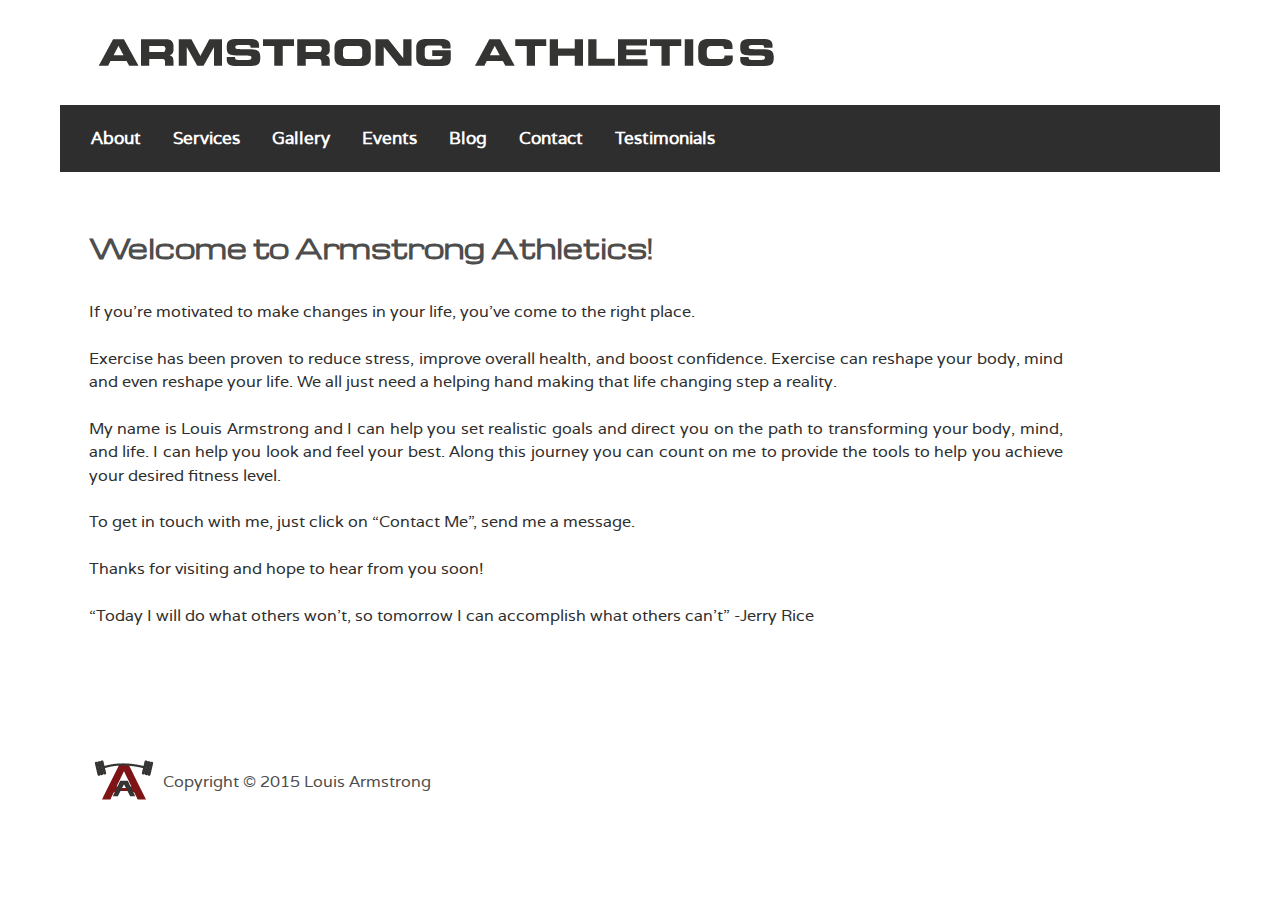
==== commit fbfbcbaa: "Site updated: 2015-05-19 02:35:42" ====
--- a/index.html
+++ b/index.html
@@ -136,9 +136,9 @@
     
     &copy; 2015 Louis Armstrong
     
-  </span>
-  
+  </span>  
 </p>
+<img id="picture-logo" alt="picture-logo" src="/img/Armstrong-Logo-Square-Aspect.png">
 
                 </footer>
 
--- a/css/style.css
+++ b/css/style.css
@@ -3145,4 +3145,4 @@
 .icon-renren:before {
     content: "\f18b";
 }
-body{background-color:transparent}a{text-decoration:none;color:#039;outline:none;font-family:"Michroma";}a:hover{color:#09c}h1,h2,h3,h4,h5,h6{font-family:"Michroma";text-shadow:0 1px 0 #fff}h1 a,h2 a,h3 a,h4 a,h5 a,h6 a,h1,h2,h3,h4,h5,h6{color:#4d4d4d}h1{font-size:200%}h2{font-size:170%}h3{font-size:160%}h4,.menu .nav a,.menu .nav .disabled{font-size:140%}h5{font-size:110%}ul,ol,dl,li{margin:0}ul{list-style-type:none}strong{display:block;margin-top:1.5em}img{display:block;max-width:100%}code,kbd,pre,samp{font-family:monospace,monospace;font-size:1em}#body-wrapper{margin:0}.cell{float:left}.left li,.right li{float:left}#main-content{float:left;margin-bottom:2em;}#main-content .cell.content-cell{margin:2% 2.2em;margin-top:2.8em;width:84%}#main-content ul{margin-left:2.5em;margin-bottom:9px}#main-content li{list-style-type:disc}#top-content{min-height:550px;}#top-content img{margin-bottom:3em}#top-of-page{visibility:hidden;position:absolute}p,.archives-tags{line-height:1em;color:#2e2e2e}p{line-height:1.5em;margin-bottom:1.5em}p,.archives-tags,li,a,span{font-family:"varela";font-size:120%}nav.col{background-color:#2b2b2b;float:right;}nav.col p,nav.col .archives-tags,nav.col li,nav.col a{display:inline-block;width:100%;font-size:105%}.col.r-content{background-color:#fff}.site-body.centered-content{display:inline-block;width:92%;padding:4%}#logo-area:hover a{color:#09c;text-decoration:underline}#logo-area .main-header-text{text-shadow:0 1px 0 #cacaca;font-size:200%;font-weight:700;}#logo-area .main-header-text a{color:#fff;display:inline-block}#main-logo{margin:auto;display:block;float:none;max-width:100%}#archive-link{float:right;margin:1em 0}.general{margin-top:1.8em;}.general a{font-size:107%}.general h1{margin-bottom:1.4em}.general h2,.general h3,.general h4,.general h5,.general h6{margin-bottom:.5em;margin-top:1.5em}#top-content h2,#top-content h3,#top-content h4,#top-content h5,#top-content h6{margin-bottom:1.5em;margin-top:.8em}#logo-area{padding:3em;max-width:100%;}#logo-area .cell{margin:0}ul.main-nav-ul{color:#fff;}ul.main-nav-ul li.nav-word{font-size:110%}.site-header{background-color:transparent;-webkit-box-shadow:none;box-shadow:none;}.site-header .nav a{color:#fff}#nav-wrapper{background-color:#2e2e2e}article.post{margin-bottom:4em;}article.post .post-content header.post-content-header{margin-bottom:1.4em;}article.post .post-content header.post-content-header h2.title{font-size:225%;font-family:"varela"}article.post .post-content time.post-content-time span{font-size:120%}article.post .post-content .post-content-entry{float:left;width:100%;}article.post .post-content .post-content-entry h1,article.post .post-content .post-content-entry h2,article.post .post-content .post-content-entry h3,article.post .post-content .post-content-entry h4,article.post .post-content .post-content-entry h5,article.post .post-content .post-content-entry h6{margin:1em 0}article.post .post-content .post-content-footer{margin-top:1em}#blog article.post{padding-bottom:3em;border-bottom:3px solid #5c5c5c}#pagination{margin-top:3em;text-align:center}#archive-page .year{text-align:right;margin:1em 0;float:right;font-size:200%}#archive-page .tag-mark{font-size:100%}#archive-page .title-and-tags h2{font-family:"Michroma"}#archive-page .title-and-tags .archives-tags{margin-top:1em}#archive-page .title-and-tags .tag-items a{font-size:100%}article.post{margin-bottom:4.5em}.post-content-entry{float:left;margin-top:0}.post-content-entry img{margin:2em;float:left;}.post-content-entry img .h1,.post-content-entry img .h2{margin-top:0}.post-content-entry img p,.post-content-entry img h3,.post-content-entry img h4,.post-content-entry img h5,.post-content-entry img h6{width:95%;margin-left:2.5%}.post-content-entry img .h-link{text-decoration:none;}.post-content-entry img .h-link:hover{text-decoration:underline}.widget.sidebar-item{margin:1em 0% 1em 15%;}.widget.sidebar-item a{word-wrap:break-word;width:100%;display:inline-block;color:#fff}.widget.sidebar-item .title.sidebar-title{color:#f5f5f5;text-shadow:none}#main-footer-text{text-align:center;display:inline-block;color:#4d4d4d;width:100%;margin:0;padding:1em 0;font-size:100%;}#main-footer-text a{text-decoration:underline}#footer-copyright{float:left}#footer-contact{float:right}body#relatively-static-index #banner-image{margin:2em}body#relatively-static-index #banner-top{background-color:#f05a5e;padding:2em}body#relatively-static-index #banner-header{margin-bottom:2em;}body#relatively-static-index #banner-header h2{color:#fff;text-shadow:0 1px 0 #4d4d4d}body#relatively-static-index #banner-description{padding:1em;}body#relatively-static-index #banner-description p{color:#fafafa}body#relatively-static-index #banner-description img{margin:2em 0}body#post .article-pagination .next{float:right}#top-content h2{margin-bottom:.8em}#contact-form{width:60%;padding:0% 2%;float:left}#contact-phone-email{width:33%;padding-left:3%;float:left}@media screen and (max-width:1000px){#body-wrapper{width:100%}#main-content .cell.content-cell{margin-left:8%;margin-right:8%}}@media screen and (max-width:768px){#main-logo{margin:3rem 10%;width:80%}}@media screen and (max-width:500px){.left-main-cell{margin:10% 0 10% 0%}}@media screen and (max-width:767px){body#relatively-static-index #banner-top{padding:3em}}@media screen and (max-width:767px){#blog article.post .post-content{padding-bottom:40px;}#blog article.post .post-content .post-content-header h2.title{font-size:180%}}@media screen and (max-width:880px){#contact-form,#contact-phone-email{clear:both;width:98%}}@media screen and (max-width:580px){#main-footer{margin-top:7em}}@media screen and (max-width:1150px){#main-content #main-footer-text span{clear:both;float:left;margin-bottom:1.5em}}+body{background-color:transparent}a{text-decoration:none;color:#039;outline:none;font-family:"Michroma";}a:hover{color:#09c}h1,h2,h3,h4,h5,h6{font-family:"Michroma";text-shadow:0 1px 0 #fff}h1 a,h2 a,h3 a,h4 a,h5 a,h6 a,h1,h2,h3,h4,h5,h6{color:#4d4d4d}h1{font-size:200%}h2{font-size:170%}h3{font-size:160%}h4,.menu .nav a,.menu .nav .disabled{font-size:140%}h5{font-size:110%}ul,ol,dl,li{margin:0}ul{list-style-type:none}strong{display:block;margin-top:1.5em}img{display:block;max-width:100%}code,kbd,pre,samp{font-family:monospace,monospace;font-size:1em}#body-wrapper{margin:0}.cell{float:left}.left li,.right li{float:left}#main-content{float:left;margin-bottom:2em;}#main-content .cell.content-cell{margin:2% 2.2em;margin-top:2.8em;width:84%}#main-content ul{margin-left:2.5em;margin-bottom:9px}#main-content li{list-style-type:disc}#top-content{min-height:550px;}#top-content img{margin-bottom:3em}#top-of-page{visibility:hidden;position:absolute}p,.archives-tags{line-height:1em;color:#2e2e2e}p{line-height:1.5em;margin-bottom:1.5em}p,.archives-tags,li,a,span{font-family:"varela";font-size:120%}nav.col{background-color:#2b2b2b;float:right;}nav.col p,nav.col .archives-tags,nav.col li,nav.col a{display:inline-block;width:100%;font-size:105%}.col.r-content{background-color:#fff}.site-body.centered-content{display:inline-block;width:92%;padding:4%}#logo-area:hover a{color:#09c;text-decoration:underline}#logo-area .main-header-text{text-shadow:0 1px 0 #cacaca;font-size:200%;font-weight:700;}#logo-area .main-header-text a{color:#fff;display:inline-block}#main-logo{margin:auto;display:block;float:none;max-width:100%}#archive-link{float:right;margin:1em 0}.general{margin-top:1.8em;}.general a{font-size:107%}.general h1{margin-bottom:1.4em}.general h2,.general h3,.general h4,.general h5,.general h6{margin-bottom:.5em;margin-top:1.5em}#top-content h2,#top-content h3,#top-content h4,#top-content h5,#top-content h6{margin-bottom:1.5em;margin-top:.8em}#logo-area{padding:3em;max-width:100%;}#logo-area .cell{margin:0}ul.main-nav-ul{color:#fff;}ul.main-nav-ul li.nav-word{font-size:110%}.site-header{background-color:transparent;-webkit-box-shadow:none;box-shadow:none;}.site-header .nav a{color:#fff}#nav-wrapper{background-color:#2e2e2e}article.post{margin-bottom:4em;}article.post .post-content header.post-content-header{margin-bottom:1.4em;}article.post .post-content header.post-content-header h2.title{font-size:225%;font-family:"varela"}article.post .post-content time.post-content-time span{font-size:120%}article.post .post-content .post-content-entry{float:left;width:100%;}article.post .post-content .post-content-entry h1,article.post .post-content .post-content-entry h2,article.post .post-content .post-content-entry h3,article.post .post-content .post-content-entry h4,article.post .post-content .post-content-entry h5,article.post .post-content .post-content-entry h6{margin:1em 0}article.post .post-content .post-content-footer{margin-top:1em}#blog article.post{padding-bottom:3em;border-bottom:3px solid #5c5c5c}#pagination{margin-top:3em;text-align:center}#archive-page .year{text-align:right;margin:1em 0;float:right;font-size:200%}#archive-page .tag-mark{font-size:100%}#archive-page .title-and-tags h2{font-family:"Michroma"}#archive-page .title-and-tags .archives-tags{margin-top:1em}#archive-page .title-and-tags .tag-items a{font-size:100%}article.post{margin-bottom:4.5em}.post-content-entry{float:left;margin-top:0}.post-content-entry img{margin:2em;float:left;}.post-content-entry img .h1,.post-content-entry img .h2{margin-top:0}.post-content-entry img p,.post-content-entry img h3,.post-content-entry img h4,.post-content-entry img h5,.post-content-entry img h6{width:95%;margin-left:2.5%}.post-content-entry img .h-link{text-decoration:none;}.post-content-entry img .h-link:hover{text-decoration:underline}.widget.sidebar-item{margin:1em 0% 1em 15%;}.widget.sidebar-item a{word-wrap:break-word;width:100%;display:inline-block;color:#fff}.widget.sidebar-item .title.sidebar-title{color:#f5f5f5;text-shadow:none}#main-footer-text{text-align:center;display:inline-block;color:#4d4d4d;margin:0;padding:1em 1em 0 0;font-size:100%;}#main-footer-text a{text-decoration:underline}#footer-copyright{float:left}#footer-contact{float:right}#picture-logo{position:relative;top:-1.1em}body#relatively-static-index #banner-image{margin:2em}body#relatively-static-index #banner-top{background-color:#f05a5e;padding:2em}body#relatively-static-index #banner-header{margin-bottom:2em;}body#relatively-static-index #banner-header h2{color:#fff;text-shadow:0 1px 0 #4d4d4d}body#relatively-static-index #banner-description{padding:1em;}body#relatively-static-index #banner-description p{color:#fafafa}body#relatively-static-index #banner-description img{margin:2em 0}body#post .article-pagination .next{float:right}#top-content h2{margin-bottom:.8em}#contact-form{width:60%;padding:0% 2%;float:left}#contact-phone-email{width:33%;padding-left:3%;float:left}@media screen and (max-width:1000px){#body-wrapper{width:100%}#main-content .cell.content-cell{margin-left:8%;margin-right:8%}}@media screen and (max-width:768px){#main-logo{margin:3rem 10%;width:80%}}@media screen and (max-width:500px){.left-main-cell{margin:10% 0 10% 0%}}@media screen and (max-width:767px){body#relatively-static-index #banner-top{padding:3em}}@media screen and (max-width:767px){#blog article.post .post-content{padding-bottom:40px;}#blog article.post .post-content .post-content-header h2.title{font-size:180%}}@media screen and (max-width:880px){#contact-form,#contact-phone-email{clear:both;width:98%}}@media screen and (max-width:580px){#main-footer{margin-top:7em}}@media screen and (max-width:1150px){#main-content #main-footer-text span{clear:both;margin-bottom:1.5em}}@media screen and (max-width:500px){#main-footer{text-align:center}#picture-logo{margin:0 auto;float:none}}